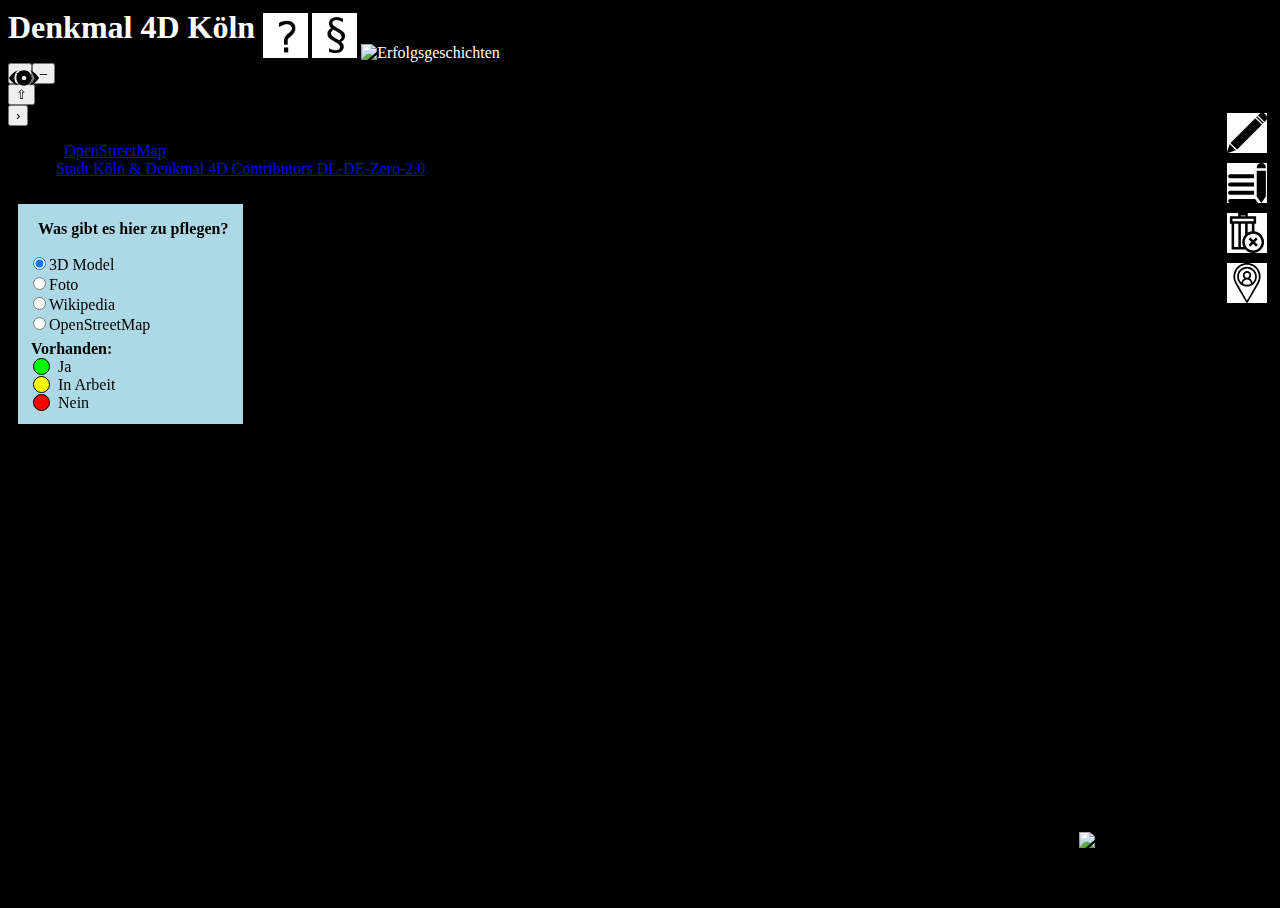
==== index.html @ 61747772 "popup on top for mobile" ====
<!DOCTYPE html>
<!--
   https://www.codefor.de/koeln/
   contact@opendemdata.info
   based on Openlayers: https://openlayers.org/
   License: BSD 2-Clause License
   https://tldrlegal.com/license/bsd-2-clause-license-(freebsd)
   -->
<html lang="de">

<head>
  <meta charset="utf-8">
  <meta name="viewport" content="width=device-width, initial-scale=1.0" />
  <meta name="description" content="Denkmalpflege 3D Köln">
  <meta name="keywords" content="3D, Satdtmodell, Denkmäler, Köln, Open Data, OpenLayers">
  <meta name="author" content="contact@opendemdata.info">
  <meta name="viewport" content="width=device-width, initial-scale=1.0">
  <meta http-equiv="Cache-Control" content="no-cache, no-store, must-revalidate">
  <meta http-equiv="Pragma" content="no-cache">
  <meta http-equiv="Expires" content="0">
  <!-- No Google yet-->
  <!-- <meta name="robots" content="noindex" /> -->
  <title>Denkmal 4D Köln</title>
  <style>
    html,
    body {
      height: 100%;
      overflow: hidden
    }

    .map {
      width: 100%;
      height: calc(100% - 65px);
      top: 65px !important;
    }

    .ol-viewport {
      overflow: unset !important;
    }

    .marginleft {
      margin-left: 10px;
    }



    .loader {
      position: absolute;
      bottom: 50px;
      right: 50px;
      display: none;
    }

    #editNonModal {
      position: absolute;
      top: 63px;
      left: 0px;
      left: 8px;
      width: 300px;
      height: 50px;
      background: white;
      display: none;
      padding: 5px;
    }

    #deleteNonModal {
      position: absolute;
      top: 63px;
      left: 0px;
      left: 8px;
      width: 300px;
      height: 50px;
      background: white;
      display: none;
      padding: 5px;
    }

    #createNonModal {
      position: absolute;
      top: 63px;
      left: 0px;
      left: 8px;
      width: 300px;
      height: 180px;
      background: white;
      display: none;
      padding: 5px;
    }

    .head {
      height: 55px;
      color: white;
    }

    body {
      background-color: black;
    }

    .ol-zoom {
      top: 250px !important;
      right: 3px !important;
      left: auto !important;
    }

    .noiseselect {
      position: absolute;
      top: 10px;
      width: 250px;
      height: 200px;
      left: 10px;
      background-color: lightblue !important;
    }

    .objSpanNode {
      left: 10px;
      position: absolute;
      top: 180px;
    }

    .objSpanNode2 {
      left: 210px;
      position: absolute;
      top: 180px;
    }

    .switchDiv {
      background: url("data:image/svg+xml,%3c?xml%20version='1.0'%20encoding='iso-8859-1'?%3e%3c!--%20Generator:%20Adobe%20Illustrator%2019.0.0,%20SVG%20Export%20Plug-In%20.%20SVG%20Version:%206.00%20Build%200)%20--%3e%3csvg%20version='1.1'%20id='Layer_1'%20xmlns='http://www.w3.org/2000/svg'%20xmlns:xlink='http://www.w3.org/1999/xlink'%20x='0px'%20y='0px'%20viewBox='0%200%20455%20455'%20style='enable-background:new%200%200%20455%20455;'%20xml:space='preserve'%3e%3cg%3e%3cpath%20d='M81.177,227.5c0-46.992,22.272-88.875,56.809-115.665C79.526,133.029,30.729,174.382,0,227.5%20c30.729,53.118,79.526,94.471,137.986,115.665C103.449,316.375,81.177,274.492,81.177,227.5z'/%3e%3cpath%20d='M227.5,111.177c-64.141,0-116.323,52.183-116.323,116.323S163.359,343.823,227.5,343.823S343.823,291.641,343.823,227.5%20S291.641,111.177,227.5,111.177z%20M227.5,262.5c-19.33,0-35-15.67-35-35s15.67-35,35-35s35,15.67,35,35S246.83,262.5,227.5,262.5z'%20/%3e%3cpath%20d='M317.014,111.835c34.537,26.79,56.809,68.673,56.809,115.665s-22.272,88.875-56.809,115.665%20C375.474,321.971,424.271,280.618,455,227.5C424.271,174.382,375.474,133.029,317.014,111.835z'/%3e%3c/g%3e%3cg%3e%3c/g%3e%3cg%3e%3c/g%3e%3cg%3e%3c/g%3e%3cg%3e%3c/g%3e%3cg%3e%3c/g%3e%3cg%3e%3c/g%3e%3cg%3e%3c/g%3e%3cg%3e%3c/g%3e%3cg%3e%3c/g%3e%3cg%3e%3c/g%3e%3cg%3e%3c/g%3e%3cg%3e%3c/g%3e%3cg%3e%3c/g%3e%3cg%3e%3c/g%3e%3cg%3e%3c/g%3e%3c/svg%3e");
      z-index: 9999;
    }

    .switchDivHide {
      background: url("data:image/svg+xml,%3c?xml%20version='1.0'%20encoding='iso-8859-1'?%3e%3c!--%20Generator:%20Adobe%20Illustrator%2019.1.0,%20SVG%20Export%20Plug-In%20.%20SVG%20Version:%206.00%20Build%200)%20--%3e%3csvg%20version='1.1'%20id='Capa_1'%20xmlns='http://www.w3.org/2000/svg'%20xmlns:xlink='http://www.w3.org/1999/xlink'%20x='0px'%20y='0px'%20viewBox='0%200%20476.208%20476.208'%20style='enable-background:new%200%200%20476.208%20476.208;'%20xml:space='preserve'%3e%3cg%3e%3cpath%20d='M0,21.213L21.213,0l454.995,454.995l-21.213,21.213L0,21.213z'/%3e%3cpath%20d='M354.431,238.104c0-64.141-52.183-116.323-116.323-116.323c-15.573,0-30.437,3.084-44.024,8.66l151.687,151.687%20C351.347,268.541,354.431,253.677,354.431,238.104z'/%3e%3cpath%20d='M384.431,238.104c0,23.978-5.798,46.627-16.065,66.619l18.518,18.518c32.142-22.136,59.114-51.239,78.724-85.137%20c-30.729-53.118-79.526-94.471-137.986-115.665C362.158,149.229,384.431,191.112,384.431,238.104z'/%3e%3cpath%20d='M121.784,238.104c0,64.141,52.183,116.323,116.323,116.323c15.573,0,30.437-3.084,44.024-8.66L130.444,194.081%20C124.868,207.668,121.784,222.532,121.784,238.104z'/%3e%3cpath%20d='M91.784,238.104c0-23.978,5.798-46.627,16.065-66.619l-18.518-18.518c-32.142,22.136-59.114,51.239-78.724,85.137%20c30.729,53.118,79.526,94.471,137.986,115.665C114.056,326.979,91.784,285.097,91.784,238.104z'/%3e%3c/g%3e%3cg%3e%3c/g%3e%3cg%3e%3c/g%3e%3cg%3e%3c/g%3e%3cg%3e%3c/g%3e%3cg%3e%3c/g%3e%3cg%3e%3c/g%3e%3cg%3e%3c/g%3e%3cg%3e%3c/g%3e%3cg%3e%3c/g%3e%3cg%3e%3c/g%3e%3cg%3e%3c/g%3e%3cg%3e%3c/g%3e%3cg%3e%3c/g%3e%3cg%3e%3c/g%3e%3cg%3e%3c/g%3e%3c/svg%3e");
      z-index: 9999;
    }

    .LayerSwitchDiv {
      background: url("assets/dop-DUYcEANn.png");
    }

    .LayerSwitchDivK {
      background: url("assets/karte-CX4px2aL.png");
      border: solid 1px white;
    }

    .CreateDiv {
      background: url("data:image/svg+xml,%3c?xml%20version='1.0'%20encoding='iso-8859-1'?%3e%3c!--%20Generator:%20Adobe%20Illustrator%2019.0.0,%20SVG%20Export%20Plug-In%20.%20SVG%20Version:%206.00%20Build%200)%20--%3e%3csvg%20version='1.1'%20id='Capa_1'%20xmlns='http://www.w3.org/2000/svg'%20xmlns:xlink='http://www.w3.org/1999/xlink'%20x='0px'%20y='0px'%20viewBox='0%200%2059.985%2059.985'%20style='enable-background:new%200%200%2059.985%2059.985;'%20xml:space='preserve'%3e%3cg%3e%3cpath%20d='M5.243,44.844L42.378,7.708l9.899,9.899L15.141,54.742L5.243,44.844z'/%3e%3cpath%20d='M56.521,13.364l1.414-1.414c1.322-1.322,2.05-3.079,2.05-4.949s-0.728-3.627-2.05-4.949S54.855,0,52.985,0%20s-3.627,0.729-4.95,2.051l-1.414,1.414L56.521,13.364z'/%3e%3cpath%20d='M4.099,46.527L0.051,58.669c-0.12,0.359-0.026,0.756,0.242,1.023c0.19,0.19,0.446,0.293,0.707,0.293%20c0.106,0,0.212-0.017,0.316-0.052l12.141-4.047L4.099,46.527z'/%3e%3cpath%20d='M43.793,6.294l1.415-1.415l9.899,9.899l-1.415,1.415L43.793,6.294z'/%3e%3c/g%3e%3cg%3e%3c/g%3e%3cg%3e%3c/g%3e%3cg%3e%3c/g%3e%3cg%3e%3c/g%3e%3cg%3e%3c/g%3e%3cg%3e%3c/g%3e%3cg%3e%3c/g%3e%3cg%3e%3c/g%3e%3cg%3e%3c/g%3e%3cg%3e%3c/g%3e%3cg%3e%3c/g%3e%3cg%3e%3c/g%3e%3cg%3e%3c/g%3e%3cg%3e%3c/g%3e%3cg%3e%3c/g%3e%3c/svg%3e");
      background-color: white;
    }

    .EditDiv {
      background: url("data:image/svg+xml,%3c?xml%20version='1.0'%20encoding='iso-8859-1'?%3e%3c!--%20Generator:%20Adobe%20Illustrator%2019.0.0,%20SVG%20Export%20Plug-In%20.%20SVG%20Version:%206.00%20Build%200)%20--%3e%3csvg%20version='1.1'%20id='Capa_1'%20xmlns='http://www.w3.org/2000/svg'%20xmlns:xlink='http://www.w3.org/1999/xlink'%20x='0px'%20y='0px'%20viewBox='0%200%20489.9%20489.9'%20style='enable-background:new%200%200%20489.9%20489.9;'%20xml:space='preserve'%3e%3cg%3e%3cg%3e%3cg%3e%3cpath%20d='M475.65,63.5v-7.7c0-30.8-25-55.8-55.8-55.8s-55.8,25-55.8,55.8v7.7H475.65z'/%3e%3c/g%3e%3cg%3e%3cpath%20d='M345.55,439.5H39.25c-13.9,0-25.2,11.3-25.2,25.2l0,0c0,13.9,11.3,25.2,25.2,25.2h340.9L345.55,439.5z'/%3e%3c/g%3e%3cg%3e%3cg%3e%3cpath%20d='M331.45,137.3H39.25c-13.9,0-25.2,11.3-25.2,25.2l0,0c0,13.9,11.3,25.2,25.2,25.2h292.2V137.3z'/%3e%3c/g%3e%3cg%3e%3cpath%20d='M331.45,238H39.25c-13.9,0-25.2,11.3-25.2,25.2l0,0c0,13.9,11.3,25.2,25.2,25.2h292.2V238z'/%3e%3c/g%3e%3cg%3e%3cpath%20d='M331.45,338.7H39.25c-13.9,0-25.2,11.3-25.2,25.2l0,0c0,13.9,11.3,25.2,25.2,25.2h292.2V338.7z'/%3e%3c/g%3e%3c/g%3e%3cg%3e%3cpath%20d='M364.15,96.2v312.9l50.8,73.4c2.4,3.5,7.6,3.5,10.1,0l50.8-73.4V96.2H364.15z'/%3e%3c/g%3e%3c/g%3e%3c/g%3e%3cg%3e%3c/g%3e%3cg%3e%3c/g%3e%3cg%3e%3c/g%3e%3cg%3e%3c/g%3e%3cg%3e%3c/g%3e%3cg%3e%3c/g%3e%3cg%3e%3c/g%3e%3cg%3e%3c/g%3e%3cg%3e%3c/g%3e%3cg%3e%3c/g%3e%3cg%3e%3c/g%3e%3cg%3e%3c/g%3e%3cg%3e%3c/g%3e%3cg%3e%3c/g%3e%3cg%3e%3c/g%3e%3c/svg%3e");
      background-color: white;
    }

    .DeleteDiv {
      background: url("data:image/svg+xml,%3c?xml%20version='1.0'%20encoding='iso-8859-1'?%3e%3c!--%20Generator:%20Adobe%20Illustrator%2019.0.0,%20SVG%20Export%20Plug-In%20.%20SVG%20Version:%206.00%20Build%200)%20--%3e%3csvg%20version='1.1'%20id='Layer_1'%20xmlns='http://www.w3.org/2000/svg'%20xmlns:xlink='http://www.w3.org/1999/xlink'%20x='0px'%20y='0px'%20viewBox='0%200%20473%20473'%20style='enable-background:new%200%200%20473%20473;'%20xml:space='preserve'%3e%3cg%3e%3cpath%20d='M324.285,215.015V128h20V38h-98.384V0H132.669v38H34.285v90h20v305h161.523c23.578,24.635,56.766,40,93.477,40%20c71.368,0,129.43-58.062,129.43-129.43C438.715,277.276,388.612,222.474,324.285,215.015z%20M294.285,215.015%20c-18.052,2.093-34.982,7.911-50,16.669V128h50V215.015z%20M162.669,30h53.232v8h-53.232V30z%20M64.285,68h250v30h-250V68z%20M84.285,128%20h50v275h-50V128z%20M164.285,403V128h50v127.768c-21.356,23.089-34.429,53.946-34.429,87.802c0,21.411,5.231,41.622,14.475,59.43%20H164.285z%20M309.285,443c-54.826,0-99.429-44.604-99.429-99.43s44.604-99.429,99.429-99.429s99.43,44.604,99.43,99.429%20S364.111,443,309.285,443z'/%3e%3cpolygon%20points='342.248,289.395%20309.285,322.358%20276.323,289.395%20255.11,310.608%20288.073,343.571%20255.11,376.533%20276.323,397.746%20309.285,364.783%20342.248,397.746%20363.461,376.533%20330.498,343.571%20363.461,310.608%20'/%3e%3c/g%3e%3cg%3e%3c/g%3e%3cg%3e%3c/g%3e%3cg%3e%3c/g%3e%3cg%3e%3c/g%3e%3cg%3e%3c/g%3e%3cg%3e%3c/g%3e%3cg%3e%3c/g%3e%3cg%3e%3c/g%3e%3cg%3e%3c/g%3e%3cg%3e%3c/g%3e%3cg%3e%3c/g%3e%3cg%3e%3c/g%3e%3cg%3e%3c/g%3e%3cg%3e%3c/g%3e%3cg%3e%3c/g%3e%3c/svg%3e");
      background-color: white;
    }

    .LocationDiv {
      background: url("data:image/svg+xml,%3c?xml%20version='1.0'%20encoding='iso-8859-1'?%3e%3c!--%20Generator:%20Adobe%20Illustrator%2018.0.0,%20SVG%20Export%20Plug-In%20.%20SVG%20Version:%206.00%20Build%200)%20--%3e%3c!DOCTYPE%20svg%20PUBLIC%20'-//W3C//DTD%20SVG%201.1//EN'%20'http://www.w3.org/Graphics/SVG/1.1/DTD/svg11.dtd'%3e%3csvg%20version='1.1'%20id='Capa_1'%20xmlns='http://www.w3.org/2000/svg'%20xmlns:xlink='http://www.w3.org/1999/xlink'%20x='0px'%20y='0px'%20viewBox='0%200%20436.432%20436.432'%20style='enable-background:new%200%200%20436.432%20436.432;'%20xml:space='preserve'%3e%3cg%3e%3cpath%20d='M346.946,74.322C320.077,27.784,271.954,0,218.216,0c-53.737,0-101.86,27.784-128.729,74.322%20c-26.869,46.538-26.869,102.106,0,148.644l120.502,208.716c1.697,2.939,4.833,4.75,8.227,4.75s6.53-1.811,8.227-4.75%20l120.502-208.716C373.815,176.428,373.815,120.86,346.946,74.322z%20M330.491,213.466L218.216,407.932L105.941,213.466%20c-23.434-40.59-23.434-89.055,0-129.644C129.376,43.232,171.348,19,218.216,19s88.841,24.232,112.275,64.822%20C353.926,124.411,353.925,172.876,330.491,213.466z'/%3e%3cpath%20d='M218.216,41.193c-59.363,0-107.659,48.296-107.659,107.659c0,59.364,48.296,107.66,107.659,107.66%20c59.364,0,107.66-48.296,107.66-107.66C325.876,89.488,277.58,41.193,218.216,41.193z%20M176.769,227.206v-6.352%20c0-22.855,18.594-41.45,41.45-41.45s41.45,18.594,41.45,41.45v6.35c-12.378,6.575-26.486,10.308-41.452,10.308%20C203.252,237.511,189.145,233.78,176.769,227.206z%20M218.216,107.558c14.568,0,26.421,11.853,26.421,26.421%20S232.785,160.4,218.216,160.4c-14.569,0-26.421-11.853-26.421-26.421S203.648,107.558,218.216,107.558z%20M278.27,214.012%20c-2.222-19.625-13.875-36.422-30.307-45.752c9.592-8.334,15.674-20.607,15.674-34.281c0-25.045-20.375-45.421-45.421-45.421%20s-45.421,20.376-45.421,45.421c0,13.675,6.083,25.949,15.676,34.283c-16.432,9.331-28.085,26.129-30.305,45.754%20c-17.579-16.212-28.609-39.422-28.609-65.164c0-48.887,39.772-88.659,88.659-88.659c48.887,0,88.66,39.772,88.66,88.659%20C306.876,174.592,295.846,197.801,278.27,214.012z'/%3e%3c/g%3e%3cg%3e%3c/g%3e%3cg%3e%3c/g%3e%3cg%3e%3c/g%3e%3cg%3e%3c/g%3e%3cg%3e%3c/g%3e%3cg%3e%3c/g%3e%3cg%3e%3c/g%3e%3cg%3e%3c/g%3e%3cg%3e%3c/g%3e%3cg%3e%3c/g%3e%3cg%3e%3c/g%3e%3cg%3e%3c/g%3e%3cg%3e%3c/g%3e%3cg%3e%3c/g%3e%3cg%3e%3c/g%3e%3c/svg%3e");
      background-color: white;
    }

    .ol-popup {
      position: absolute;
      background-color: white;
      -webkit-filter: drop-shadow(0 1px 4px rgba(0, 0, 0, 0.2));
      filter: drop-shadow(0 1px 4px rgba(0, 0, 0, 0.2));
      padding: 15px;
      border-radius: 10px;
      border: 1px solid #cccccc;
      bottom: 12px;
      left: -50px;
      min-width: 280px;
      z-index: 99999;
    }

    .ol-popup:after,
    .ol-popup:before {
      top: 100%;
      border: solid transparent;
      content: " ";
      height: 0;
      width: 0;
      position: absolute;
      pointer-events: none;
    }

    .ol-popup:after {
      border-top-color: white;
      border-width: 10px;
      left: 48px;
      margin-left: -10px;
    }

    .ol-popup:before {
      border-top-color: #cccccc;
      border-width: 11px;
      left: 48px;
      margin-left: -11px;
    }

    .ol-popup-closer {
      text-decoration: none;
      position: absolute;
      top: 2px;
      right: 8px;
    }

    .ol-popup-closer:after {
      content: "✖";
    }

    .ol-overlay-container.ol-selectable {
      z-index: 9999
    }

    table,
    th,
    td {
      border: 1px solid black;
      border-collapse: collapse;
    }

    .popupMain {
      height: 100px;
      overflow-y: scroll;
    }

    .languageIcon {
      position: relative;
      top: 5px;
    }

    .languageIconGiessen {
      position: relative;
      background-color: white;
    }

    .title {
      float: left;
      top: -20px;
      position: relative;
    }

    .head {
      color: white;
    }

    .modal3.open {
      display: grid;
      grid-template-rows: 100px auto 100px;
    }

    .modal3_content {
      overflow-y: auto;
    }

    .bigradio {
      min-height: 20px;
      min-width: 20px;
    }

    .modal_header {
      height: 40px;
    }

    .modal_header_fi {
      height: 0px;
    }

    .modal_footer {
      position: absolute;
      bottom: 70px;
      right: 100px;
    }

    .closeInfo {
      right: 50px;
      top: 15px;
      position: absolute;
    }

    .modal_content {
      margin-right: 30px;
      overflow: auto;
      height: calc(100% - 140px);
    }

    /* Extra small devices (phones, 600px and down) */
    @media only screen and (max-width: 600px) {
      .modal3 {
        padding: 20px;
        display: none;
        height: 100%;
        left: 0;
        position: fixed;
        top: 0;
        width: 100%;
        background-color: black;
        color: white;
        z-index: 9999;
      }
    }

    /* Small devices (portrait tablets and large phones, 600px and up) */
    @media only screen and (min-width: 600px) {
      .modal3 {
        padding: 20px;
        display: none;
        position: fixed;
        top: 100px;
        left: 50px;
        right: 50px;
        bottom: 150px;
        background-color: black;
        color: white;
        z-index: 9999;
      }
    }

    a:link {
      color: blue;
    }

    a:visited {
      color: blue;
    }

    a:hover {
      color: lightblue;
    }

    a:active {
      color: blue;
    }

    a.blackdiv:link {
      color: lightblue;
    }

    a.blackdiv:visited {
      color: lightblue;
    }

    a.blackdiv:hover {
      color: lightcyan;
    }

    .kreis_red {
      width: 15px;
      height: 15px;
      border: 1px solid black;
      border-radius: 10px;
      background-color: Red;
      margin-left: 10px;
      float: left;
    }

    .kreis_green {
      width: 15px;
      height: 15px;
      border: 1px solid black;
      border-radius: 10px;
      background-color: rgb(0, 255, 0);
      margin-left: 10px;
      float: left;
    }

    .kreis_yellow {
      width: 15px;
      height: 15px;
      border: 1px solid black;
      border-radius: 10px;
      background-color: yellow;
      margin-left: 10px;
      float: left;

    }

    #legende {
      position: absolute;
      bottom: 10px;
      width: 150px;
      height: 80px;
      z-index: 9999;
      background-color: white;
      margin-left: 10px;
    }
  </style>

  <script type="application/ld+json">
  {
    "@context": "https://schema.org/",
    "@type": "Dataset",
    "name": "Daten der Denkmäler der Stadt Köln",
    "description": "Daten der Denkmäler der Stadt Köln aus der offiziellen Denkmalliste, angereichert und ergänzt von der Community.  Der besondere Fokus liegt auf der Verlinkung von exisitierenden 3D Modellen und der Erfassung geplanter Modelle.",
    "keywords": [
        "Denkmäler",
        "Denkmal",
        "3D Modelle"
    ],
    "creator": {
      "@type": "Organization",
      "name": "OK Lab Köln",
      "contactPoint": {
          "@type": "ContactPoint",
          "contactType": "technical support",
          "name": "OK Lab Köln",
          "email": "contact@opendemdata.info"
      }
  },
    "publisher": {
        "name": "OK Lab Köln",
        "@type": "Organization",
        "contactPoint": {
            "@type": "ContactPoint",
            "contactType": "technical support",
            "name": "OK Lab Köln",
            "email": "contact@opendemdata.info"
        }
    },
    "url": "https://codeforcologne.github.io/Denkmal-4D-Koeln/",
    "license": {
        "@type": "CreativeWork",
        "name": "Datenlizenz Deutschland - Zero - Version 2.0",
        "url": "https://www.govdata.de/dl-de/zero-2-0"
    },
    "spatialCoverage": {
        "@type": "Place",
        "geo": {
            "@type": "GeoShape",
            "box": "50.830449 6.772530 51.084962 7.162027"
        }
    },
    "includedInDataCatalog": {
        "@type": "DataCatalog",
        "url": "https://codeforcologne.github.io/Denkmal-4D-Koeln/"
    },
    "distribution": [
        {
            "@type": "DataDownload",
            "name": "Daten der Denkmäler der Stadt Köln",
            "encodingFormat": "application/zip",
            "contentUrl": "https://opendem.info/downloads/denkmaeler.zip"
        }
    ]
}
</script>
  <script type="module" crossorigin src="assets/index-Cn4pc5Hb.js"></script>
  <link rel="stylesheet" crossorigin href="assets/index-8qqDi7_8.css">
</head>


<body>

  <div id="head" class="head">
    <h1 id="titleApp" class="title"> Denkmal 4D Köln&nbsp; </h1>
    <img class="languageIcon" id="helpIcon" src="[data-uri]" title="Über, Hilfe und Daten"
      alt="Über, Hilfe und Daten" height="45" width="45">
    <img class="languageIcon" id="legalIcon" src="[data-uri]" title="Rechtliches" alt="Rechtliches" height="45"
      width="45">
    <img class="languageIcon" id="storyIcon" src="assets/story-DlHi-A9Y.png" title="Erfolgsgeschichten" alt="Erfolgsgeschichten"
      height="45" width="45">
  </div>

  <div id="map" class="map"></div>
  <div id="popup" class="ol-popup">
    <a href="#" id="popup-closer" class="ol-popup-closer"></a>
    <div id="popup-content"></div>
  </div>
  <div id="help" class="modal3">
    <div id="helpHeader" class="modal_header">
      <div id="helpText" class="modal_headerText">Über, Hilfe und Daten</div>
      <img id="closeHelp" class="closeInfo" src="[data-uri]" alt="close" width="30" height="30">
    </div>
    <div id="selectHelp" class="modal_content">
      <nav>
        <a class="blackdiv" href="#hilfe_anker">Hilfe</a><br />
        <a class="blackdiv" href="#hilfe_model">Anleitung 3D Modelle erstellen</a><br />
        <a class="blackdiv" href="#hilfe_wikimedia">Anleitung Fotos in Wikimedia einpflegen</a><br />
        <a class="blackdiv" href="#hilfe_wikipedia">Anleitung Wikipedia Artikel schreiben</a><br />
        <a class="blackdiv" href="#hilfe_osm">Anleitung Daten in OSM einpflegen</a><br />
        <a class="blackdiv" href="#oklab">Über CodeforCologne [OK-Lab Köln]</a><br />
        <a class="blackdiv" href="#kontakt">Kontakt</a><br />
        <a class="blackdiv" href="#data_download">Daten Downkload</a><br />
      </nav>
      <h4>Mit dieser Web-Anwendung könnt Ihr Metadaten über die Denkmäler der Stadt Köln pflegen.
        Der besondere Fokus liegt auf der Verlinkung von existierenden 3D-Modellen und der Erfassung geplanter Modelle.
        Ziel ist eine möglichst vollständige Erfassung aller Denkmäler als 3D-Modelle. Diese sollen dann zukünftig in
        der Web-3D Anwendung erkundet werden können.
      </h4>
      <p>Die zugrunde liegende <a class="blackdiv" target="_blank"
          href="https://www.offenedaten-koeln.de/dataset/denkmalliste-stadt-koeln"> Denkmalliste der Stadt Köln </a> ist
        ein freier
        Datensatz (<a class="blackdiv" target="_blank" href="https://www.govdata.de/dl-de/zero-2-0">
          Datenlizenz Deutschland - Zero - Version 2.0</a>) der Stadt (letzte Aktualisierung 26.07.2022).<br />
        Doch nicht alle Zeugnisse der Geschichte stehen unter Denkmalschutz. Der als Zeugnis der Kalker
        Industriegeschichte aufgestellte Turboverdichter aus der Sodaproduktion der vormaligen Chemischen Fabrik Kalk
        gehört z.B. dazu (Ecke Kalker Hauspstraße/Kaplellenstraße).
        Deswegen habt Ihr hier die Möglichkeit neue Denkmäler anzulegen, Denkmäler zu editieren und Denkmäler zu
        löschen.
      </p>
      <p>Deine Arbeiten stehen dann wieder allen unter freien Lizenzen zur Verfügung.</p>

      <p>Die Anwendung ist nicht für kleine Mobilgeräte optimiert. In diesem Falle bitte einen Desktop Browser benutzen.
      </p>

      <h2 id="hilfe_anker">Hilfe</h2>
      <h4>Auswahl der zu pflegenden Kategorien</h4>
      <p>In der linken oberen Ecke der Kartenanwendung können die Kategorien ausgewählt werden, die es hier zu pflegen
        gibt.</p>
      <img src="assets/nav-CnFizlh8.png" alt="Auswahl der zu pflegenden Kategorien">
      <p>Der Stand der Bearbeitung ist der Legende zu entnehmen.</p>

      <h4>Objektinformationen abfragen</h4>
      <p>Durch das Anklicken oder Antippen eines Denkmales öffnet sich die Detailinformationen:</p>
      <img src="assets/featureinfo-BQM3ybo-.png" alt="FeatureInfo">
      <p>Wenn noch kein 3D Model eingepflegt wurde, hast Du hier die Möglichkeit über den Button "Klar, da kümmere ich
        mich drum!" das Denkmal als "in Arbeit" zu markieren. Dann wissen andere, dass für dieses Denkmal zukünftig ein
        3D Modell erstellt wird. </p>
      <img src="[data-uri]" alt="FeatureInfo in Arbeit nehmen">

      <h4>Hintergrundkarte wechseln</h4>
      <p>In der oberen rechten Ecke der Karte befindet sich ein Icon um zwischen der <a class="blackdiv" target="_blank"
          href="https://www.openstreetmap.de/">OpenStreetMap</a> Karte und dem Luftbilddienst von <a class="blackdiv"
          target="_blank"
          href="https://www.bezreg-koeln.nrw.de/brk_internet/geobasis/webdienste/geodatendienste/">Geobasis NRW</a> zu
        wechseln.
        Die Luftbilder besitzen eine Auflösung von 10 cm und sind recht aktuell (der Aufnahmezyklus wurde ab 2020 auf 2
        Jahre verkürzt).
      </p>
      <img src="assets/layerswitcher-fTrBrw2t.png" alt="Karte/Luftbild umschalten">
      <h4>Denkmal anlegen</h4>
      <p>
        Mittels des Icons lassen sich neue Denkmäler anlegen:
      </p>
      <img src="[data-uri]" alt="Denkmal anlegen" height="45" width="45">
      <p>Es öffnet sich am linken oberen Rand der Karte ein Fenster.</p>
      <img src="assets/create_denkmal_coord-B2p7-aCo.png" alt="Denkmal anlegen Koordinaten">
      <p>Nachdem der Standort des neuen Denkmals durch einen Klick in die Karte definiert wurde, können über den Button
        "weiter" dessen Attribute eingegeben werden.<br />
      </p>
      <p> Alle Angaben sind optional, nur die Lizenzbedingung muss akzeptiert werden.</p>

      <h4>Denkmal editieren</h4>
      <p>Mittels des Icons lassen sich Denkmäler editieren:</p>
      <img src="[data-uri]" alt="Denkmal editieren">
      <p>Es öffnet sich am linken oberen Rand der Karte ein Fenster.</p>
      <img src="[data-uri]" alt="Denkmal Editieren Selektion">
      <p>Nachdem Ihr auf ein Denkmal in der Karte geklickt habt, könnt Ihr dessen Attribute editieren.</p>

      <h4>Denkmal löschen</h4>
      <p> Mittels des Icons lassen sich Denkmäler löschen:</p>
      <img src="[data-uri]" alt="Denkmal löschen">
      <p>Die Daten der gelöschten Denkmäler werden in einer separaten Tabelle gespeichert und sind nicht verloren.</p>

      <h4>Auf meinen aktuellen Standort zoomen</h4>
      <p>Mittels des Icons könnt Ihr auf Euren aktuellen Standort zoomen:</p>
      <img src="[data-uri]" alt="Auf den aktuellen Standort zoomen.">
      <p>Oft ist es im Feld gar nicht so einfach, den Überblick zu behalten. Hiermit könnt Ihr auf Euren aktuellen
        Standort zoomen, sofern Ihr vorher der Anwendung dies erlaubt habt.
        Das GPS hat allerdings so seine Einschränkungen, besonders in Häuserschluchten. Erwartet daher keine exakte
        Lokalisierung.
      </p>

      <h2 id="hilfe_model">Wie kann ich 3D Modelle erstellen?</h2>
      <h3>1. Meshroom:</h3>
      <ul>
        <li>Meshroom ist eine Open-Source-Software zur 3D-Rekonstruktion aus Fotos.</li>
        <li>Sie verwendet Fotogrammetrie, um aus einer Reihe von 2D-Bildern ein 3D-Modell zu erstellen.</li>
        <li><strong>Einfach zu bedienen</strong>: Die Benutzeroberfläche ist intuitiv und leicht verständlich.</li>
      </ul>
      <p><strong><i>Wie funktioniert Meshroom?</i></strong></p>
      <ol>
        <li><strong>Fotos aufnehmen</strong>: Machen Sie Fotos von dem Objekt, das Sie in 3D rekonstruieren möchten.
          Achten Sie darauf,
          dass die Fotos aus verschiedenen Perspektiven aufgenommen werden und dass sich die Bilder überlappen.</li>
        <li><strong>Fotos in Meshroom importieren</strong>: Starten Sie Meshroom und importieren Sie die Fotos.</li>
        <li><strong>3D-Rekonstruktion starten</strong>: Meshroom berechnet automatisch die Position der Kamera und
          erstellt ein 3D-Modell
          aus den Fotos.</li>
        <li><strong>3D-Modell bearbeiten</strong>: Das 3D-Modell kann in Meshroom weiter bearbeitet werden, z. B. können
          Sie die
          Textur
          hinzufügen oder das Modell in ein anderes Format exportieren.</li>
      </ol>
      <p><strong>Installation</strong>: <a class="blackdiv" target="_blank"
          href="https://alicevision.org/#meshroom">https://alicevision.org/#meshroom</a><br />
        <strong>Video-Tutorial</strong>: <a class="blackdiv" target="_blank"
          href="https://www.youtube.com/watch?v=eiEaHLNJJ94">https://www.youtube.com/watch?v=eiEaHLNJJ94</a>
      </p>
      <h3>2. MeshLab:</h3>
      <ul>
        <li>MeshLab ist eine Open-Source-Software zur Verarbeitung und Bearbeitung von 3D-Dreiecksnetzen.</li>
        <li>Es bietet eine Reihe von Werkzeugen zum Bearbeiten, Bereinigen, Reparieren, Inspizieren, Rendern,
          Texturieren und Konvertieren von Netzen.</li>
      </ul>
      <p><strong><i>Wie funktioniert Meshlab?</i></strong></p>
      <ul>
        <li><strong>Laden und Anzeigen von 3D-Modellen in verschiedenen Formaten</strong></li>
        <li><strong>Reinigen und Reparieren von 3D-Modellen</strong>: Rauschen entfernen, Löcher füllen, Dezimierung,
          Normalen berechnen</li>
        <li><strong>Bearbeiten von 3D-Modellen</strong>: Skalieren, Drehen, Verschieben, Verformen, Punkte
          hinzufügen/entfernen,
          Polygonnetze erstellen</li>
        <li><strong>Visualisierung von 3D-Modellen</strong>: Farbe und Textur ändern, Drahtgitter und Punkte anzeigen,
          Schnittansichten erstellen, 2D-Ansichten erstellen</li>
        <li><strong> Konvertierung von 3D-Modellen zwischen verschiedenen Dateiformaten</strong></li>
      </ul>
      <p><strong>Installation</strong>: <a class="blackdiv" target="_blank"
          href="https://www.meshlab.net/#download">https://www.meshlab.net/#download</a><br />
        <strong>Video-Tutorial</strong>: <a class="blackdiv" target="_blank"
          href="https://www.youtube.com/user/mrpmeshlabtutorials">https://www.youtube.com/user/mrpmeshlabtutorials</a>
      </p>
      <p>Alternative Photogrammetrie-Software:
      <ul>
        <li>Reality Capture</li>
        <li>Colab</li>
        <li>Reality Capture (https://www.capturingreality.com/)</li>
        <li>Colmap (https://colmap.github.io/)</li>
        <li>Luma AI</li>
        <li>Polycam</li>
      </ul>
      </p>
      <p>Mobile Photogrammetrie-Apps:
      <ul>
        <li>Capture Reality</li>
        <li>Widar</li>
        <li>Luma AI</li>
        <li>Polycam</li>
      </ul>
      </p>
      <h2 id="hilfe_wikimedia">Anleitung Fotos in Wikimedia einpflegen</h2>
      <p><a class="blackdiv" target="_blank" href="https://de.wikipedia.org/wiki/Hilfe:Bildertutorial">Hier geht es zum
          Wikipedia Bildertutorial</a>
      </p>
      <h2 id="hilfe_wikipedia">Anleitung Wikipedia Artikel schreiben</h2>
      <p><a class="blackdiv" target="_blank" href="https://de.wikipedia.org/wiki/Hilfe:Neuen_Artikel_anlegen">Hier geht
          es zur Wikipedia Hilfe:
          Neuen Artikel anlegen</a>
      <p>Nach den <a class="blackdiv" target="_blank"
          href="https://de.wikipedia.org/wiki/Wikipedia:Relevanzkriterien#Bauwerke,_Denkm%C3%A4ler_und_Naturdenkm%C3%A4ler">Wikipedia
          Relevanzkriterien für Denkmäler</a>,
        sind Kulturdenkmäler relevant, die in der offiziellen Denkmalliste stehen.</p>
      </p>
      <h2 id="hilfe_osm">Anleitung Daten in OSM einpflegen</h2>
      <p>Um Daten in OpenStreetMap pflegen zu können, muss zunächst ein Account erstellt werden:
        <a class="blackdiv" target="_blank" href="https://www.openstreetmap.org/user/new">zur Registrierung</a>
      </p>
      <p>Über den "Bearbeiten" Button in der linken oberen Ecke von <a class="blackdiv" target="_blank"
          href="https://www.openstreetmap.org">www.openstreetmap.org</a> geht es dann los.</p>
      <p>Falls das Objekt noch nicht verfügbar sein sollte, kannst Du über das Menü oben z.B. einen neuen Punkt für
        ein
        Denkmal anlegen:</p>
      <img src="assets/osm_point-9yv9KjyM.png" alt="OSM Punk anlegen">
      <p>Rechts kannst Du eine andere Hintergrundkarte auswählen. Die Luftbilder des Landes NRW sind recht aktuell
        (2-Jahres-Zyklus) und besitzen
        mit 10 cm eine hervorragende Auflösung. Dies hilft sehr, die richtige Lokalisierung für den Punkt zu finden.
        Die Bezeichnung vDOP oben im Bild steht für vorläufige Digitale Orthofotos. Diese werden nur temporär
        dargestellt,
        bis die qualitätsgesicherte Version abgeschlossen ist. Deswegen sind diese auch nicht überall verfügbar.
        In diesem Fall auf "NRW Orthofoto" umschalten.</p>
      <p>Durch einen Klick in die Karte kann der Punkt dann gesetzt werden.</p>
      <p>Auf der linken Seite öffnet sich ein Kontextmenü, dort nach Denkmal suchen und auswählen:</p>
      <img src="assets/osm_tag-BjgiwRZ6.png" alt="OSM Tag">
      <p>Es können dann noch mehrere Merkmale vergeben werden:</p>
      <img src="assets/osm_tagging-Cy8CvYCD.png" alt="OSM Merkmale">
      <p>Uns interessiert hier hauptsächlich der Link zum 3D Modell. Dafür wird zwar <i>building:model = URL</i>
        <a class="blackdiv" target="_blank" href="https://wiki.openstreetmap.org/wiki/3D_development/Tagging">hier</a>
        vorgeschlagen, doch wird dies kaum verwendet.
      </p>
      <p> Es existiert aber ein eigenes OSM Repository für 3D Modelle: <a class="blackdiv" target="_blank"
          href="https://3dmr.eu/">3dmr.eu</a></p>
      <p>Leider ist die Anzahl der Modelle noch recht übersichtlich, aber dies können wir ja ändern.</p>
      <p> Das entsprechende Merkmal lautet: <i>3dmr=id</i> (des Modells im Repository).</p>
      <p>Links zu Fotos in der <a class="blackdiv" target="_blank" href="https://www.wikimedia.de/">Wikimedia</a>,
        lassen sich via <i>wikimedia_commons = File:name.jpeg</i> einfach einbinden.</p>
      <p>Einen Wikipedia Artikel könnt Ihr via <i>wikipedia = de:Name der Seite</i> einbinden.</p>



      <h2 id="oklab">Über CodeforCologne [OK-Lab Köln]</h2>
      <p>CodeForCologne oder OK Lab Köln ist eine regionale Gruppe von Designern, Entwicklerinnen, Journalisten und
        Anderen, die sich regelmäßig treffen, um an nützlichen Anwendungen rund um offene Daten zu arbeiten. Unser
        Treffen findet alle zwei Wochen statt. Schaut einfach in unserer <a class="blackdiv" target="_blank"
          href="https://www.meetup.com/de-DE/codeforcologne/">Meetup Gruppe</a> vorbei!</p>
      <a class="blackdiv" target="_blank" href="https://codefor.de/koeln/"><img src="assets/oklab_koelle-9LTdKmyK.png"
          alt="CodeforCologne"></a>
      <h2 id="kontakt">Kontakt</h2>
      <p>Martin: contact (at) opendemdata.info</p>
      <h2 id="data_download">Daten Download</h2>
      <p>Die Daten werden täglich um 6:10 aufbereitet, und stehen als gezipptes Geojson zur Verfügung.</p>
      Lizenzbedingungen:
      <a class="blackdiv" target="_blank" href="https://www.govdata.de/dl-de/zero-2-0">Data licence Germany -
        Zero - Version 2.0 (dl-de/zero-2-0)</a>

      <h2><a class="blackdiv" target="_blank" href="https://opendem.info/downloads/denkmaeler.zip">zum Download</a>
      </h2>
      <div id="helpFooter" class="modal_footer">Denkmal 4D Köln</div>
    </div>
  </div>
  <div id="legal" class="modal3">
    <div id="legalHeader" class="modal_header">
      <div id="legalText" class="modal_headerText">Legal Notes</div>
      <img id="closeLegal" class="closeInfo" src="[data-uri]" alt="close" width="30" height="30">
    </div>
    <div id="selectLegal" class="modal_content">
      <h2 id="legal_headline">Rechtliche Hinweise</h2>
      <h3 id="impress">Impressum</h3>
      <p id="impress_text">Verantwortlich für diesen Webauftritt ist: <br />Martin Over,<br /> c/o OK Lab Köln,<br />
        Hackländerstraße 2,<br /> 50825 Köln,<br /> contact(at)OpenDEMData.info</p>
      <h3 id="disclaimer">Haftungsausschluss</h3>
      <h4 id="legal_disclaimer_content">Haftung für Inhalte</h4>
      <p id="legal_disclaimer_content_text">Die Inhalte unserer Seiten wurden mit größter Sorgfalt erstellt. Für die
        Richtigkeit, Vollständigkeit und Aktualität der Inhalte können wir jedoch keine Gewähr übernehmen. Als
        Diensteanbieter sind wir gemäß § 7 Abs.1 TMG für eigene Inhalte auf diesen Seiten nach den allgemeinen Gesetzen
        verantwortlich. Nach § 8 bis 10 TMG sind wir als Diensteanbieter jedoch nicht verpflichtet, übermittelte oder
        gespeicherte fremde Informationen zu überwachen oder nach Umständen zu forschen, die auf eine rechtswidrige
        Tätigkeit hinweisen. Verpflichtungen zur Entfernung oder Sperrung der Nutzung von Informationen nach den
        allgemeinen Gesetzen bleiben hiervon unberührt. Eine diesbezügliche Haftung ist jedoch erst ab dem Zeitpunkt der
        Kenntnis einer konkreten Rechtsverletzung möglich. Bei Bekanntwerden von entsprechenden Rechtsverletzungen
        werden wir diese Inhalte umgehend entfernen.</p>
      <h4 id="legal_disclaimer_content_links">Haftung für Links</h4>
      <p id="legal_disclaimer_content_links_text">Unser Angebot enthält Links zu externen Webseiten Dritter, auf deren
        Inhalte wir keinen Einfluss haben. Deshalb können wir für diese fremden Inhalte auch keine Gewähr übernehmen.
        Für die Inhalte der verlinkten Seiten ist stets der jeweilige Anbieter oder Betreiber der Seiten verantwortlich.
        Die verlinkten Seiten wurden zum Zeitpunkt der Verlinkung auf mögliche Rechtsverstöße überprüft. Rechtswidrige
        Inhalte waren zum Zeitpunkt der Verlinkung nicht erkennbar. Eine permanente inhaltliche Kontrolle der verlinkten
        Seiten ist jedoch ohne konkrete Anhaltspunkte</p>
      <h4 id="legal_author">Urheberrecht</h4>
      <p id="legal_author_text">Die durch die Seitenbetreiber erstellten Inhalte und Werke auf diesen Seiten unterliegen
        dem deutschen Urheberrecht. Sie sind mit einer Creative Commons Lizenz urheberrechtlich geschützt. Sofern nicht
        anders angegeben, stehen die Inhalte dieser Seite unter der Creative Commons Zero DE Lizenz. Soweit
        die Inhalte auf dieser Seite nicht vom Betreiber erstellt wurden, werden die Urheberrechte Dritter beachtet.
        Insbesondere werden Inhalte Dritter als solche gekennzeichnet. Sollten Sie trotzdem auf eine
        Urheberrechtsverletzung aufmerksam werden, bitten wir um einen entsprechenden Hinweis. Bei Bekanntwerden von
        Rechtsverletzungen werden wir derartige Inhalte umgehend entfernen.</p>
      <h3 id="data_privacy_statement">Datenschutzerklärung</h3>
      <h3>Hosting</h3>
      <p>
        Unser Hoster erhebt in sog. Logfiles folgende Daten, die Ihr
        Browser übermittelt:
      </p>
      <li>
        IP-Adresse, die Adresse der vorher besuchten Website
        (Referer Anfrage-Header)
      </li>
      <li>Datum und Uhrzeit der Anfrage</li>
      <li>Zeitzonendifferenz zur Greenwich Mean Time</li>
      <li>Inhalt der Anforderung</li>
      <li>HTTP-Statuscode</li>
      <li>übertragene Datenmenge</li>
      <li>Website, von der die Anforderung kommt</li>
      <li>Informationen zu Browser und Betriebssystem</li>
      <p>
        Das ist erforderlich, um unsere Website anzuzeigen und die
        Stabilität und Sicherheit zu gewährleisten. Dies entspricht
        unserem berechtigten Interesse im Sinne des Art. 6 Abs. 1 S.
        1 lit. f DSGVO.
      </p>
      <p>
        Es erfolgt kein Tracking und wir haben auf diese Daten
        keinen direkten Zugriff, sondern erhalten lediglich eine
        anonymisierte, statistische Zusammenfassung. Diese
        beinhaltet die Adresse der vorher besuchten Seite, die
        Häufigkeit der jeweils aufgerufenen Seiten und die Anzahl
        eindeutiger Besucher. Diese Daten führen wir nicht mit
        anderen Daten zusammen.
      </p>
      <p>
        Wir setzen für die Zurverfügungstellung unserer Website
        folgenden Hoster ein:
      </p>
      <p>
        GitHub Inc.<br />
        88 Colin P Kelly Jr St<br />
        San Francisco, CA 94107<br />
        United States
      </p>
      <p>
        Dieser ist Empfänger Ihrer personenbezogenen Daten. Dies
        entspricht unserem berechtigten Interesse im Sinne des Art.
        6 Abs. 1 S. 1 lit. f DSGVO, selbst keinen Server in unseren
        Räumlichkeiten vorhalten zu müssen. Serverstandort ist USA.
      </p>
      <p>
        Weitere Informationen zu Widerspruchs- und
        Beseitigungsmöglichkeiten gegenüber GitHub finden Sie unter:
      </p>
      <a class="blackdiv" target="_blank"
        href="https://docs.github.com/en/free-pro-team@latest/github/site-policy/github-privacy-statement#github-pages">https://docs.github.com/en/free-pro-team@latest/github/site-policy/github-privacy-statement#github-pages</a>

      <p>Sie haben das Recht der Verarbeitung zu widersprechen.</p>
      <p>
        Ob der Widerspruch erfolgreich ist, ist im Rahmen einer
        Interessenabwägung zu ermitteln.
      </p>
      <p>
        Die Daten werden gelöscht, sobald der Zweck der Verarbeitung
        entfällt.
      </p>
      <p>
        Die Verarbeitung der unter diesem Abschnitt angegebenen
        Daten ist weder gesetzlich noch vertraglich vorgeschrieben.
        Die Funktionsfähigkeit der Website ist ohne die Verarbeitung
        nicht gewährleistet.
      </p>
      <p>
        GitHub hat Compliance-Maßnahmen für internationale
        Datenübermittlungen umgesetzt. Diese gelten für alle
        weltweiten Aktivitäten, bei denen GitHub personenbezogene
        Daten von natürlichen Personen in der EU verarbeitet. Diese
        Maßnahmen basieren auf den EU-Standardvertragsklauseln
        (SCCs). Weitere Informationen finden Sie unter:
      </p>
      <a class="blackdiv" target="_blank"
        href="https://docs.github.com/en/free-pro-team@latest/github/site-policy/github-data-protection-addendum#attachment-1–the-standard-contractual-clauses-processors">https://docs.github.com/en/free-pro-team@latest/github/site-policy/github-data-protection-addendum#attachment-1–the-standard-contractual-clauses-processors</a>

      <h3>Rechtliche Hinweise</h3>
      <p>
        Grundsätzlich ist ein Auftragsverarbeitungsvertrag mit dem
        Hoster abzuschließen. Das bayerische Landesamt für
        Datenschutzaufsicht hat für das Hosting rein statischer
        Websites eine Ausnahme gemacht. Für den Fall, dass die
        Webseite der Selbstdarstellung dient, z.B. von Vereinen oder
        Kleinunternehmen, keine personenbezogenen Daten an den
        Betreiber fließen und kein Tracking stattfindet, liegt keine
        Auftragsverarbeitung vor. Weiter heißt es: „Die Tatsache,
        dass auch beim Hosting von statischen Webseiten zwangsläufig
        IP-Adressen, d.h. personenbezogene Daten, verarbeitet werden
        müssen, führt nicht zur Annahme einer Auftragsverarbeitung.
        Das wäre nicht sachgerecht. Die (kurzfristige)
        IP-Adressenspeicherung ist vielmehr noch der
        TK-Zugangsvermittlung des Website-Hosters nach dem TKG
        zuzurechnen und dient in erster Linie Sicherheitszwecken des
        Hosters.“<br />
        (<a class="blackdiv" target="_blank"
          href="https://www.lda.bayern.de/media/veroeffentlichungen/FAQ_Hosting_keine_Auftragsverarbeitung.pdf">https://www.lda.bayern.de/media/veroeffentlichungen/FAQ_Hosting_keine_Auftragsverarbeitung.pdf</a>)
      </p>
      <p>
        Wir gehen davon aus, dass diese Ausnahme auf GitHub Pages
        anzuwenden ist.
      </p>
      <h4 id="data_privacy_statement_text10">Karten</h4>
      <p id="data_privacy_statement_text11">Die hier gezeigten Hintergrundkarten kommen von:</p>
      <a class="blackdiv" href="https://www.openstreetmap.org">www.openstreetmap.org</a>
      <h4 id="data_privacy_statement_text12">Icons</h4>
      <p id="data_privacy_statement_text14">Die Werkzeug Icons wurden erstellt von: <a class="blackdiv"
          href="https://www.svgrepo.com/">SVG Repo</a></p>
      <p id="data_privacy_statement_text15">Das Weltkugel Loading Icon wurde erstellt von: <a class="blackdiv"
          href="https://loading.io"> loading.io</a><br /> Bitte die Lizenzbedingungen beachten</p>
    </div>
    <div id="legalFooter" class="modal_footer">Denkmal 4D Köln</div>
  </div>
  <div id="story" class="modal3">
    <div id="storyHeader" class="modal_header">
      <div id="storyText" class="modal_headerText">"Erfolgs"geschichten</div>
      <img id="closestory" class="closeInfo" src="[data-uri]" alt="close" width="30" height="30">
    </div>
    <div id="selectstory" class="modal_content">
      <h2 id="story_headline">"Erfolgs"geschichten</h2>
      <p> Kleine Geschichten, rund um das Projekt.</p>
      <!-- <a class="blackdiv" href="#erstes3dmodell_anker">Mein erstes 3D Modell</a><br /> -->
      <a class="blackdiv" href="#3dganzeinfach_anker">3D Modelle - inzwischen ganz einfach</a><br />
      <a class="blackdiv" href="#maerchen_anker">Warum heißt der Märchenbrunnen in Köln Mülheim eigentlich so?</a><br />
      <hr />
      <!--  <h3 id="erstes3dmodell_anker">Mein erstes 3D Modell</h3>
      <hr />
    -->
      <h3 id="3dganzeinfach_anker">3D Modelle - inzwischen ganz einfach</h3>
      <p>War früher die Erstellung von 3D Modellen Expert*innen vorbehalten, lassen sich heute 3D Modelle mittels
        Smartphone Apps recht einfach erstellen.</p>
      <p>Im Jahr 2018 wurde das <a class="blackdiv" href="https://3dmr.eu/">3D Model Repository</a> gestartet.
        Hier können 3D Modelle hochgeladen werden, als Alternative zu kommerziellen Anbietern. Diese können dann
        in Webanwendungen wie <a class="blackdiv" href="https://osmgo.org/">osmgo.org</a> angezeigt werden.
      </p>
      <p> Nach einem starken Start im Jahr 2018 mit insgesamt 22 hochgeladenen Modellen tat sich erst einmal nichts
        mehr.
        Erst ab dem Jahr 2022 werden wieder vermehrt Modelle eingepflegt. Ein guter Teil stammt aus diesem Projekt, und
        ist ein mal ein gutes Beispiel dafür, wie technischer Fortschritt die Fähigkeit zum Beitragen erhöhen kann.
      </p>
      <hr />
      <h3 id="maerchen_anker">Warum heißt der Märchenbrunnen in Köln Mülheim eigentlich so?</h3>

      <img
        src="https://upload.wikimedia.org/wikipedia/commons/thumb/a/af/M%C3%A4rchenbrunnen-K%C3%B6ln-N%C3%BClheimer-Stadtgarten.JPG/636px-M%C3%A4rchenbrunnen-K%C3%B6ln-N%C3%BClheimer-Stadtgarten.JPG"
        alt="Märchenbrunnen Köln Mülheim">
      <p>Märchenbrunnen Köln Mülheim - <a class="blackdiv"
          href="https://commons.wikimedia.org/wiki/File:M%C3%A4rchenbrunnen-K%C3%B6ln-N%C3%BClheimer-Stadtgarten.JPG">WikiMedia
          Horsch,
          Willy CC-BY-3.0</a></p>
      <p>Weder die Gruppe balgender Kinder, noch die Tierfiguren im unteren Bassin erinnern an ein Märchen. Wieso heißt
        der Brunnen also so, laut Denkmalliste?</p>
      <p>Ursprünglich wurden die Tierfiguren nicht erwähnt (<a class="blackdiv"
          href="https://www.deutsche-digitale-bibliothek.de/newspaper/item/YJSI2IOHVVDKIMYVUDSL7OHGKJDI4B3B?tx_dlf%5bhighlight_word%5d=Brunnen&issuepage=2&zdb_id=2931778-2&query=Brunnen&hit=3">Mülheimer
          Volkszeitung. Nr. 448, 26. Mai 1914</a>),
        und der 1914 fertig gestellte Brunnen wurde als Kinderbrunnen
        bezeichnet (<a class="blackdiv"
          href="https://www.deutsche-digitale-bibliothek.de/newspaper/item/H4Z5ED366CNDLWTEMDIYBLQM2UE67H4A?tx_dlf%5bhighlight_word%5d=Brunnen&issuepage=2&fromDay=20&toYear=1940&fromYear=1913&toDay=7&query=Brunnen&toMonth=4&fromMonth=12&place=K%C3%B6ln&sort=sort.publication_date+asc&page=9&hit=17">Mülheimer
          Volkszeitung. Nr. 447, 26. Mai 1914</a>)
      </p>
      <p> Zumindest der Autor der Rheinische Zeitung war auch gar nicht so glücklich mit dem Motiv: "Ein ähnlich
        aufgebauter Brunnen steht in Röhrsdorf. Der dortige Aufsatz, Schulmädchen mit Buch und kleinem Schwesterchen,
        (abgebildet im 'Kunstwart'), hätte vielleicht eine bessere Wirkung ergeben". Die Kinder sollen sich schließlich
        nicht balgen, sondern lieber brav lernen.</p>
      <p> Damals wie heute stand der Brunnen an einer Schule, damals Königliches Gymnasium, heute Hölderlin Gymnasium.
      </p>
      <img
        src="https://upload.wikimedia.org/wikipedia/commons/thumb/3/30/M%C3%A4rchenbrunnen_R%C3%B6hrsdorf.jpg/576px-M%C3%A4rchenbrunnen_R%C3%B6hrsdorf.jpg"
        alt="Märchenbrunnen Röhrsdorf">
      <p>Märchenbrunnen Röhrsdorf - <a class="blackdiv"
          href="https://de.wikipedia.org/wiki/Datei:M%C3%A4rchenbrunnen_R%C3%B6hrsdorf.jpg">WikiMedia
          M.Uebel gemeinfrei</a></p>
      <p> Der Brunnen in Röhrsdorf sieht nun wirklich mehr nach Märchen aus.</p>
      <p> Leider habe ich in den Zeitungsarchiven der <a class="blackdiv"
          href="https://www.deutsche-digitale-bibliothek.de/">Deutschen Digitalen
          Bibliothek</a> keine weiteren Informationen zum Mülheimer Brunnen finden können.</p>
      <p>
        Die <a class="blackdiv"
          href="https://www.deutsche-digitale-bibliothek.de/newspaper/item/LYATD5HL66JEEJVEURASLMGV3OYAOBLQ?zdb_id=2927784-X&query=M%C3%A4rchenbrunnen&hit=1&issuepage=8">Mülheimer
          Volkszeitung (9. August 1918)</a> schreibt vom "kleinen Brunnen spielende Kinder" am Stadtgarten, der nicht zu
        Kriegszwecken eingeschmolzen werden muss (im Gegensatz zum Genoveva Brunnen, Jan-Wellem-Denkmal und
        Handelsbrunnen ). Eventuell wurde das untere Becken erst später ausgebaut. Bei 10 Metern Durchmessern würde man
        im Vergleich zum Genoveva Brunnen
        ansonsten wohl kaum vom "kleinen Brunnen" sprechen.
      </p>

      <p>In der Zeitung <a class="blackdiv"
          href="https://www.deutsche-digitale-bibliothek.de/newspaper/item/LYATD5HL66JEEJVEURASLMGV3OYAOBLQ?zdb_id=2927784-X&query=M%C3%A4rchenbrunnen&hit=1&issuepage=8">Deutscher
          Tag vom
          29.05.1934</a> wird bereits vom Märchenbrunnen gesprochen.</p>
      <p>Und so bleibt der Ursprung des Names leider trotz der freundlichen Unterstützung durch die <a class="blackdiv"
          href="https://www.geschichtswerkstatt-muelheim.de/">Geschichtswerkstatt Mülheim</a> und den
        <a class="blackdiv" href="https://rheinischer-verein.de/">Rheinischen Verein für Denkmalpflege und
          Landschaftsschutz</a> erst einmal im Dunkeln. Wann die Tierfiguren im unteren Bassin hinzugekommen sind, war
        ebenfalls nicht heraus zu finden.
        Eventuell standen dort ja wirklich zunächst wirklich einmal Märchenfiguren.
      </p>
      <p>Die Mülheimer Volkszeitung hat leider im Juni 1919 die Erscheinung eingestellt. Schade, dies war eine ergiebige
        Quelle.</p>
      <p>Die beiden Brunnen haben leider auch noch eine Gemeinsamkeit, sowohl die vier Märchenfiguren des Röhrsdorfer
        Märchenbrunnen
        wurden gestohlen (<a class="blackdiv"
          href="https://www.chemnitz.de/chemnitz/de/aktuell/presse/pressemitteilungen/2020/646.html">chemnitz.de,2020
        </a>), als auch die Tierfiguren des Märchenbrunnens in Köln-Mülheim (<a class="blackdiv"
          href="https://www.ksta.de/koeln/muelheim/muelheim-veedel/koeln-muelheim-bronzetiere-des-maerchenbrunnens-gestohlen-676780">KSTA,2023
        </a>).
      </p>
      <p>Falls Du etwas über den Ursprung des Names weißt, kontaktiere uns doch bitte! </p>









    </div>
    <div id="storyFooter" class="modal_footer">Denkmal 4D Köln</div>
  </div>
  <div id="create" class="modal3">
    <div id="createHeader" class="modal_header">
      <div id="createText" class="modal_headerText">Denkmal anlegen</div>
      <img id="closeCreate" class="closeInfo" src="[data-uri]" alt="close" width="30" height="30">
    </div>
    <div id="selectcreate" class="modal_content">
      <h2 id="create_headline">Denkmal anlegen</h2>
      <br />

      <p>
        <label for="create_bezeichnung">Bezeichnung:</label>
        <input type="text" id="create_bezeichnung" name="create_bezeichnung" maxlength="400"><br />
      </p>

      <p>
        <label for="create_modelUrl">URL des 3D Models:</label>
        <input type="text" id="create_modelUrl" name="create_modelUrl" maxlength="400"><br />
      </p>
      <p>
        <label for="create_fotoUrl">URL Foto:</label>
        <input type="text" id="create_fotoUrl" name="create_fotoUrl" maxlength="400"><br />
      </p>
      <p><strong>Bitte nur Fotos unter freien Lizenzen hier verlinken!</strong></p>
      <p>
        <label for="create_wikiUrl">URL Wikipedia:</label>
        <input type="text" id="create_wikiUrl" name="create_wikiUrl" maxlength="400"><br />
      </p>
      <p>
        <label for="create_osm">Die Daten wurden auch bereits in OpenStreetMap eingepflegt</label>
        <input type="checkbox" id="create_osm" name="create_osm"><br />
      </p>

      <p>
        <input type="checkbox" id="license" name="license">
        <label for="license">Dat muss! Mir ist bewußt, das dieser Datensatz unter der <a class="blackdiv"
            target="_blank" href="https://www.govdata.de/dl-de/zero-2-0">Data licence Germany - Zero - Version 2.0
            (dl-de/zero-2-0)</a>
          veröffentlicht wird.</label><br />
      </p>
      <p>
        <button id="createDenkmal">Denkmal anlegen</button> <button id="resetCreateDenkmal">Alles
          zurücksetzen</button>
      </p>

      <details>
        <summary>Weitere Daten pflegen</summary>

        <p>
          <label for="create_strasse">Straße:</label>
          <input type="text" id="create_strasse" name="create_strasse" maxlength="400"><br />
        </p>
        <p>
          <label for="create_strasse">Hausnummer:</label>
          <input type="text" id="create_hausnummer" name="create_hausnummer" maxlength="400"><br />
        </p>
        <p>
          <label for="create_strasse">PLZ:</label>
          <input type="text" id="create_plz" name="create_plz" maxlength="400"><br />
        </p>
        <p>
          <label for="create_stadtbezirk">Stadtbezirk:</label>
          <input type="text" id="create_stadtbezirk" name="create_stadtbezirk" maxlength="400"><br />
        </p>
        <p>
          <label for="create_baujahr">Baujahr:</label>
          <input type="text" id="create_baujahr" name="create_baujahr" maxlength="400"><br />
        </p>
        <p>
          <label for="create_unterschutz">Geschützt seit:</label>
          <input type="date" id="create_unterschutz" name="create_unterschutz" maxlength="400"><br />
        </p>
        <p>
          <label for="create_eigentum">Eigentum:</label>
          <input type="text" id="create_eigentum" name="create_eigentum" maxlength="400"><br />
        </p>
        <p>
          <label for="create_denkmalliste">Denkmallisten Nummer:</label>
          <input type="text" id="create_denkmalliste" name="create_denkmalliste" maxlength="400"><br />
        </p>
        <p>
          <label for="create_architektur">Architektur:</label>
          <input type="text" id="create_architektur" name="create_architektur" maxlength="400"><br />
        </p>
        <p>
          <label for="create_kategorie">Kategorie:</label>
          <select name="create_kategorie" id="create_kategorie">
            <option disabled selected value> -- Kategorie auswählen -- </option>
            <option value="Brunnen">Brunnen</option>
            <option value="Brunnen, Park, Platzgestaltung, Grünanlage">Brunnen, Park, Platzgestaltung, Grünanlage
            </option>
            <option value="Friedhöfe, Grabstätten">Friedhöfe, Grabstätten</option>
            <option value="Gedenkstein, Ehrenmal, Skulpturen">Gedenkstein, Ehrenmal, Skulpturen</option>
            <option value="Grenz- u. Meilenstein">Grenz- u. Meilenstein</option>
            <option value="Hofanlagen, Herrenhäuser, Mühlen etc.">Hofanlagen, Herrenhäuser, Mühlen etc.</option>
            <option value="Kapellen, Heiligenhäuschen">Kapellen, Heiligenhäuschen</option>
            <option value="Kaserne">Kaserne</option>
            <option value="Kirchen">Kirchen</option>
            <option value="Kleindenkmäler, Skulpturen">Kleindenkmäler, Skulpturen</option>
            <option value="Park, Platzgestaltung, Grünanlage">Park, Platzgestaltung, Grünanlage</option>
            <option value="Pfarrgebäude">Pfarrgebäude</option>
            <option value="Pumpen">Pumpen</option>
            <option value="Sonstige andere">Sonstige andere</option>
            <option value="soziokulturelle Einrichtungen">soziokulturelle Einrichtungen</option>
            <option value="Stadtmauer, Befestigungen">Stadtmauer, Befestigungen</option>
            <option value="Technisches Denkmal">Technisches Denkmal</option>
            <option value="Verkehrsbauten">Verkehrsbauten</option>
            <option value="Verwaltungsgebäude">Verwaltungsgebäude</option>
            <option value="Wohnhäuser">Wohnhäuser</option>
          </select>
        </p>
        <!--
      <p>
        <label for="create_architektur">Architektur von:</label>
        <input type="text" id="create_architektur" name="create_architektur" maxlength="400"><br />
      </p>
      <p>
        <label for="create_amtsblatt">Amtsblatt:</label>
        <input type="text" id="create_amtsblatt" name="create_amtsblatt" maxlength="400"><br />
      </p>
    -->
        <!--
      <p>
        <label for="create_bemerkung">Bemerkung:</label>
        <input type="text" id="create_bemerkung" name="create_bemerkung" maxlength="400"><br />
      </p>
    -->


      </details>




    </div>
    <div id="createFooter" class="modal_footer">Denkmal 4D Köln</div>
  </div>
  <div id="createNonModal">
    Bitte in die Karte klicken um ein Denkmal zu setzen. Durch erneutes Klicken kann die Position angepasst werden.
    <p>Länge:<span id="coordinates_create_x"></span> <br />
      Breite:<span id="coordinates_create_y"></span>
    </p>
    <button id="createReady">Weiter</button>
  </div>
  <div id="editNonModal">
    Bitte auf ein Denkmal in die Karte klicken um dieses zu Editieren.
  </div>
  <div id="deleteNonModal">
    Bitte auf ein Denkmal in die Karte klicken um dieses zu Löschen.
  </div>
  <div id="edit" class="modal3">
    <div id="editHeader" class="modal_header">
      <div id="editText" class="modal_headerText">Denkmal editieren</div>
      <img id="closeEdit" class="closeInfo" src="[data-uri]" alt="close" width="30" height="30">
    </div>
    <div id="selectedit" class="modal_content">
      <h2 id="edit_headline">Denkmal editieren</h2>

      <p>
        <label for="edit_bezeichnung">Bezeichnung:</label>
        <input type="text" id="edit_bezeichnung" name="edit_bezeichnung" maxlength="800"><br />
      </p>
      <p>
        <label for="edit_modelUrl">URL des 3D Models:</label>
        <input type="text" id="edit_modelUrl" name="edit_modelUrl" maxlength="800">
        <!-- wozu ??? -->
        <!--  <span id="modelurlEditSpan"></span> -->
        <br />
      </p>
      <p>
        <label for="edit_fotoUrl">URL Foto:</label>
        <input type="text" id="edit_fotoUrl" name="edit_fotoUrl" maxlength="800"><br />
      </p>
      <p><strong>Bitte nur Fotos unter freien Lizenzen hier verlinken!</strong></p>
      <p>
        <label for="">URL Wikipedia:</label>
        <input type="text" id="edit_wikiUrl" name="edit_wikiUrl" maxlength="800"><br />
      </p>

      <p>
        <label for="edit_model_care">Um die Erstellung eines 3D Modells wird sich gerade gekümmert</label>
        <input type="checkbox" id="edit_model_care" name="edit_model_care"><br />
      </p>

      <p>
        <label for="edit_osm">Die Daten in OpenStreetMap eingepflegt</label>
        <input type="checkbox" id="edit_osm" name="edit_osm"><br />
      </p>

      <p>
        <input type="checkbox" id="licenseEdit" name="license">
        <label for="licenseEdit">Mir ist bewußt, das dieser Datensatz unter der <a class="blackdiv" target="_blank"
            href="https://www.govdata.de/dl-de/zero-2-0">Data
            licence Germany - Zero - Version 2.0 (dl-de/zero-2-0)</a> veröffentlicht wird.</label><br />
      </p>
      <p>
        <button id="editDenkmal">Daten schreiben</button>
      </p>

      <details>
        <summary>Weitere Daten pflegen</summary>

        <p>
          <label for="edit_strasse">Straße:</label>
          <input type="text" id="edit_strasse" name="edit_strasse" maxlength="400"><br />
        </p>
        <p>
          <label for="edit_strasse">Hausnummer:</label>
          <input type="text" id="edit_hausnummer" name="edit_hausnummer" maxlength="400"><br />
        </p>
        <p>
          <label for="edit_strasse">PLZ:</label>
          <input type="text" id="edit_plz" name="edit_plz" maxlength="400"><br />
        </p>
        <p>
          <label for="edit_stadtbezirk">Stadtbezirk:</label>
          <input type="text" id="edit_stadtbezirk" name="edit_stadtbezirk" maxlength="400"><br />
        </p>
        <p>
          <label for="edit_baujahr">Baujahr:</label>
          <input type="text" id="edit_baujahr" name="edit_baujahr" maxlength="400"><br />
        </p>
        <p>
          <label for="edit_unterschutz">Geschützt seit:</label>
          <input type="date" id="edit_unterschutz" name="edit_unterschutz" maxlength="400"><br />
        </p>
        <p>
          <label for="edit_eigentum">Eigentum:</label>
          <input type="text" id="edit_eigentum" name="edit_eigentum" maxlength="400"><br />
        </p>
        <p>
          <label for="edit_denkmalliste">Denkmallisten Nummer:</label>
          <input type="text" id="edit_denkmalliste" name="edit_denkmalliste" maxlength="400"><br />
        </p>

        <p>
          <label for="edit_architektur">Architektur:</label>
          <input type="text" id="edit_architektur" name="edit_architektur" maxlength="400"><br />
        </p>

        <label for="edit_kategorie">Kategorie:</label>
        <select name="edit_kategorie" id="edit_kategorie">
          <option disabled selected value> -- Kategorie auswählen -- </option>
          <option value="Brunnen">Brunnen</option>
          <option value="Brunnen, Park, Platzgestaltung, Grünanlage">Brunnen, Park, Platzgestaltung, Grünanlage
          </option>
          <option value="Friedhöfe, Grabstätten">Friedhöfe, Grabstätten</option>
          <option value="Gedenkstein, Ehrenmal, Skulpturen">Gedenkstein, Ehrenmal, Skulpturen</option>
          <option value="Grenz- u. Meilenstein">Grenz- u. Meilenstein</option>
          <option value="Hofanlagen, Herrenhäuser, Mühlen etc.">Hofanlagen, Herrenhäuser, Mühlen etc.</option>
          <option value="Kapellen, Heiligenhäuschen">Kapellen, Heiligenhäuschen</option>
          <option value="Kaserne">Kaserne</option>
          <option value="Kirchen">Kirchen</option>
          <option value="Kleindenkmäler, Skulpturen">Kleindenkmäler, Skulpturen</option>
          <option value="Park, Platzgestaltung, Grünanlage">Park, Platzgestaltung, Grünanlage</option>
          <option value="Pfarrgebäude">Pfarrgebäude</option>
          <option value="Pumpen">Pumpen</option>
          <option value="Sonstige andere">Sonstige andere</option>
          <option value="soziokulturelle Einrichtungen">soziokulturelle Einrichtungen</option>
          <option value="Stadtmauer, Befestigungen">Stadtmauer, Befestigungen</option>
          <option value="Technisches Denkmal">Technisches Denkmal</option>
          <option value="Verkehrsbauten">Verkehrsbauten</option>
          <option value="Verwaltungsgebäude">Verwaltungsgebäude</option>
          <option value="Wohnhäuser">Wohnhäuser</option>
        </select>

        <!--
      <p>
        <label for="create_architektur">Architektur von:</label>
        <input type="text" id="create_architektur" name="create_architektur" maxlength="400"><br />
      </p>
      <p>
        <label for="create_amtsblatt">Amtsblatt:</label>
        <input type="text" id="create_amtsblatt" name="create_amtsblatt" maxlength="400"><br />
      </p>
    -->
        <!--
      <p>
        <label for="create_bemerkung">Bemerkung:</label>
        <input type="text" id="create_bemerkung" name="create_bemerkung" maxlength="400"><br />
      </p>
    -->


      </details>
    </div>
    <div id="editFooter" class="modal_footer">Denkmal 4D Köln</div>
  </div>

  <!--
  <div id="deleteNonModal">
    Bitte auf ein Denkmal in die Karte klicken um dieses zu Löschen.
  </div>
-->

  <div id="delete" class="modal3">
    <div id="deleteHeader" class="modal_header">
      <div id="deleteText" class="modal_headerText">Denkmal löschen</div>
      <img id="closeDelete" class="closeInfo" src="[data-uri]" alt="close" width="30" height="30">
    </div>
    <div id="selectdelete" class="modal_content">
      <h2 id="delete_headline">Denkmal löschen</h2>
      <input type="checkbox" id="checkDelete" name="checkDelete">
      Ja, ich möchte dieses Denkmal löschen.
      <p>
        <button id="deleteDenkmal">Denkmal löschen</button>
      </p>
    </div>
    <div id="deleteFooter" class="modal_footer">Denkmal 4D Köln</div>
  </div>
  <img class="loader" id="loader" src="assets/loader-BqnzDy8Q.gif" title="Loader (c) loading.io" alt="Loader (c) loading.io">
  <script>
    function zurAnleitung() {
      document.getElementById("help").style.display = "block";
      document.getElementById("head").style.pointerEvents = "none";
      document.getElementById("head").style.opacity = "50%";
      document.getElementById("map").style.pointerEvents = "none";
      document.getElementById("map").style.opacity = "50%";
      document.getElementById("hilfe_model").scrollIntoView();
    }

  </script>

</body>

</html>
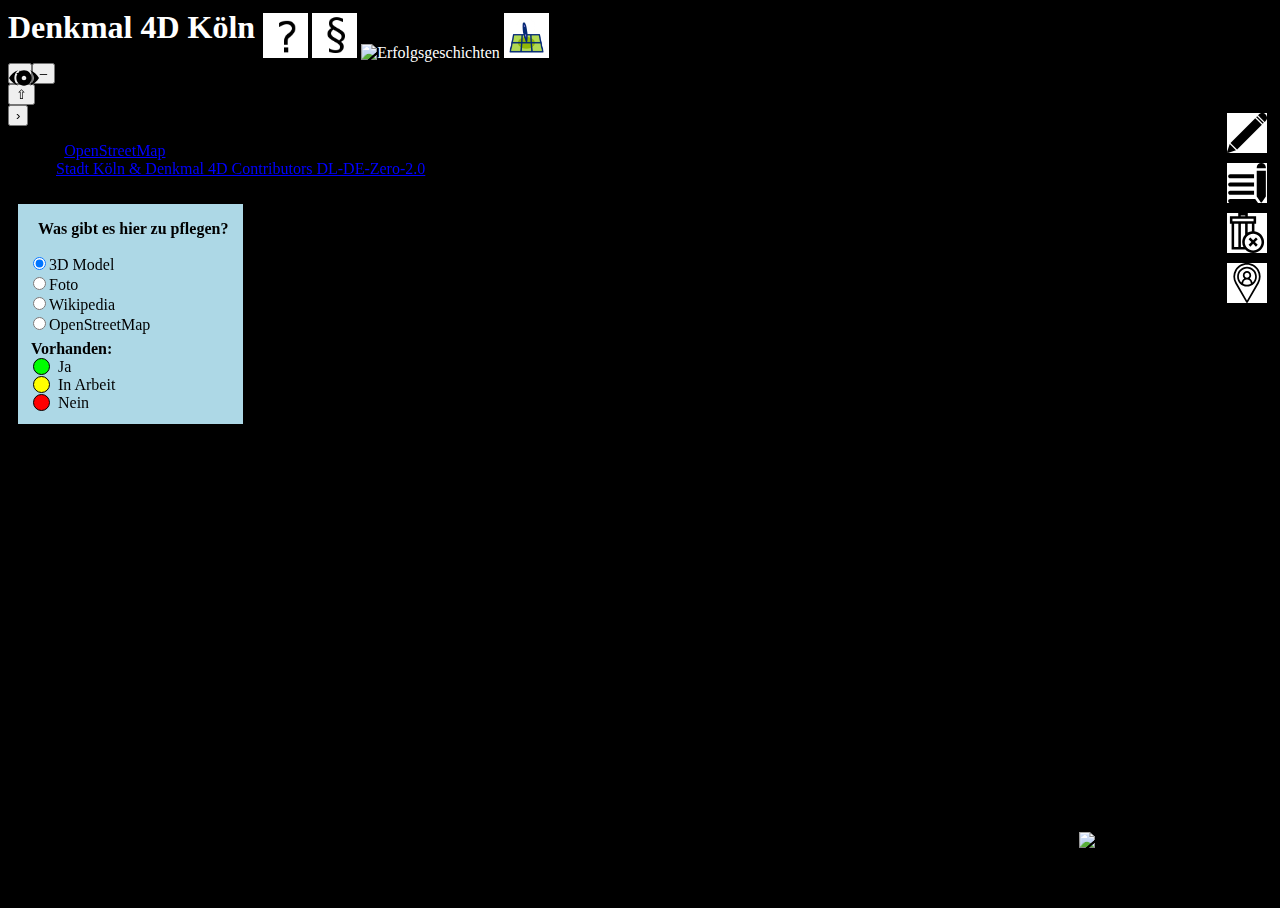
==== commit ea92c8cf: "3dcologne map added" ====
--- a/index.html
+++ b/index.html
@@ -448,7 +448,7 @@
     ]
 }
 </script>
-  <script type="module" crossorigin src="assets/index-Cn4pc5Hb.js"></script>
+  <script type="module" crossorigin src="assets/index-DBYmjQbJ.js"></script>
   <link rel="stylesheet" crossorigin href="assets/index-8qqDi7_8.css">
 </head>
 
@@ -463,6 +463,8 @@
       width="45">
     <img class="languageIcon" id="storyIcon" src="assets/story-DlHi-A9Y.png" title="Erfolgsgeschichten" alt="Erfolgsgeschichten"
       height="45" width="45">
+    <a href="https://ertanoz.github.io/Cesium3DHeritageMap/Apps/HelloWorld.html"><img class="languageIcon" id="storyIcon" src="assets/3dheritagemapicon.gif" title="Erfolgsgeschichten" alt="Erfolgsgeschichten"
+      height="45" width="45"></a>
   </div>
 
   <div id="map" class="map"></div>
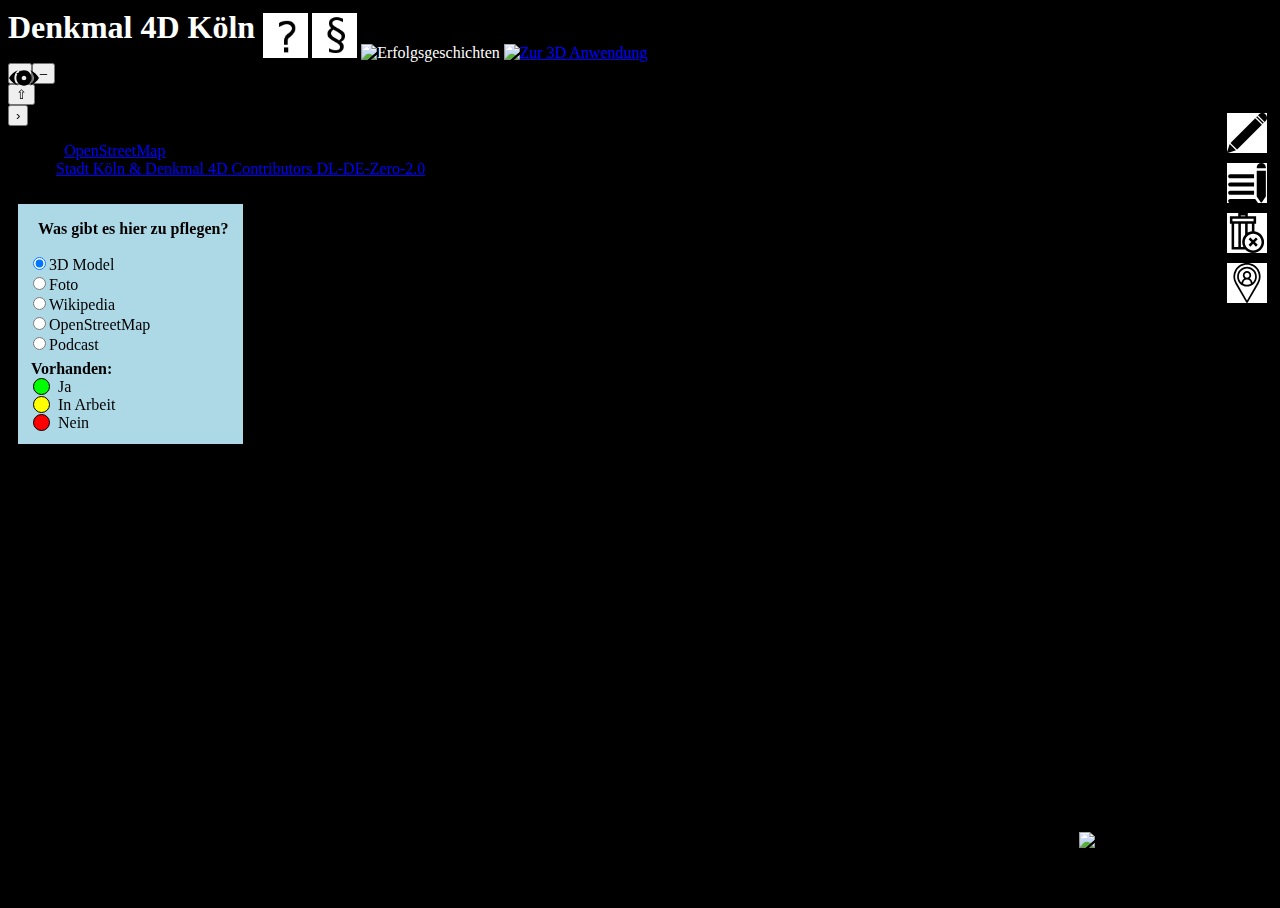
==== commit ff1f3413: "add podcast to switcher" ====
--- a/index.html
+++ b/index.html
@@ -134,11 +134,11 @@
     }
 
     .LayerSwitchDiv {
-      background: url("assets/dop-DUYcEANn.png");
+      background: url("/assets/dop-DUYcEANn.png");
     }
 
     .LayerSwitchDivK {
-      background: url("assets/karte-CX4px2aL.png");
+      background: url("/assets/karte-CX4px2aL.png");
       border: solid 1px white;
     }
 
@@ -448,8 +448,8 @@
     ]
 }
 </script>
-  <script type="module" crossorigin src="assets/index-DBYmjQbJ.js"></script>
-  <link rel="stylesheet" crossorigin href="assets/index-8qqDi7_8.css">
+  <script type="module" crossorigin src="/assets/index-iSzUt6tk.js"></script>
+  <link rel="stylesheet" crossorigin href="/assets/index-8qqDi7_8.css">
 </head>
 
 
@@ -461,10 +461,11 @@
       alt="Über, Hilfe und Daten" height="45" width="45">
     <img class="languageIcon" id="legalIcon" src="[data-uri]" title="Rechtliches" alt="Rechtliches" height="45"
       width="45">
-    <img class="languageIcon" id="storyIcon" src="assets/story-DlHi-A9Y.png" title="Erfolgsgeschichten" alt="Erfolgsgeschichten"
+    <img class="languageIcon" id="storyIcon" src="/assets/story-DlHi-A9Y.png" title="Erfolgsgeschichten" alt="Erfolgsgeschichten"
       height="45" width="45">
-    <a href="https://ertanoz.github.io/Cesium3DHeritageMap/Apps/HelloWorld.html"><img class="languageIcon" id="storyIcon" src="assets/3dheritagemapicon.gif" title="Erfolgsgeschichten" alt="Erfolgsgeschichten"
-      height="45" width="45"></a>
+    <a target="_blank" href="https://ertanoz.github.io/Cesium3DHeritageMap/Apps/HelloWorld.html"><img
+        class="languageIcon" id="3dIcon" src="/assets/3dheritagemapicon-D25J_olT.gif" title="Zur 3D Anwendung"
+        alt="Zur 3D Anwendung" height="45" width="45"></a>
   </div>
 
   <div id="map" class="map"></div>
@@ -513,12 +514,12 @@
       <h4>Auswahl der zu pflegenden Kategorien</h4>
       <p>In der linken oberen Ecke der Kartenanwendung können die Kategorien ausgewählt werden, die es hier zu pflegen
         gibt.</p>
-      <img src="assets/nav-CnFizlh8.png" alt="Auswahl der zu pflegenden Kategorien">
+      <img src="/assets/nav-CnFizlh8.png" alt="Auswahl der zu pflegenden Kategorien">
       <p>Der Stand der Bearbeitung ist der Legende zu entnehmen.</p>
 
       <h4>Objektinformationen abfragen</h4>
       <p>Durch das Anklicken oder Antippen eines Denkmales öffnet sich die Detailinformationen:</p>
-      <img src="assets/featureinfo-BQM3ybo-.png" alt="FeatureInfo">
+      <img src="/assets/featureinfo-BQM3ybo-.png" alt="FeatureInfo">
       <p>Wenn noch kein 3D Model eingepflegt wurde, hast Du hier die Möglichkeit über den Button "Klar, da kümmere ich
         mich drum!" das Denkmal als "in Arbeit" zu markieren. Dann wissen andere, dass für dieses Denkmal zukünftig ein
         3D Modell erstellt wird. </p>
@@ -533,14 +534,14 @@
         Die Luftbilder besitzen eine Auflösung von 10 cm und sind recht aktuell (der Aufnahmezyklus wurde ab 2020 auf 2
         Jahre verkürzt).
       </p>
-      <img src="assets/layerswitcher-fTrBrw2t.png" alt="Karte/Luftbild umschalten">
+      <img src="/assets/layerswitcher-fTrBrw2t.png" alt="Karte/Luftbild umschalten">
       <h4>Denkmal anlegen</h4>
       <p>
         Mittels des Icons lassen sich neue Denkmäler anlegen:
       </p>
       <img src="[data-uri]" alt="Denkmal anlegen" height="45" width="45">
       <p>Es öffnet sich am linken oberen Rand der Karte ein Fenster.</p>
-      <img src="assets/create_denkmal_coord-B2p7-aCo.png" alt="Denkmal anlegen Koordinaten">
+      <img src="/assets/create_denkmal_coord-B2p7-aCo.png" alt="Denkmal anlegen Koordinaten">
       <p>Nachdem der Standort des neuen Denkmals durch einen Klick in die Karte definiert wurde, können über den Button
         "weiter" dessen Attribute eingegeben werden.<br />
       </p>
@@ -656,7 +657,7 @@
       <p>Falls das Objekt noch nicht verfügbar sein sollte, kannst Du über das Menü oben z.B. einen neuen Punkt für
         ein
         Denkmal anlegen:</p>
-      <img src="assets/osm_point-9yv9KjyM.png" alt="OSM Punk anlegen">
+      <img src="/assets/osm_point-9yv9KjyM.png" alt="OSM Punk anlegen">
       <p>Rechts kannst Du eine andere Hintergrundkarte auswählen. Die Luftbilder des Landes NRW sind recht aktuell
         (2-Jahres-Zyklus) und besitzen
         mit 10 cm eine hervorragende Auflösung. Dies hilft sehr, die richtige Lokalisierung für den Punkt zu finden.
@@ -666,9 +667,9 @@
         In diesem Fall auf "NRW Orthofoto" umschalten.</p>
       <p>Durch einen Klick in die Karte kann der Punkt dann gesetzt werden.</p>
       <p>Auf der linken Seite öffnet sich ein Kontextmenü, dort nach Denkmal suchen und auswählen:</p>
-      <img src="assets/osm_tag-BjgiwRZ6.png" alt="OSM Tag">
+      <img src="/assets/osm_tag-BjgiwRZ6.png" alt="OSM Tag">
       <p>Es können dann noch mehrere Merkmale vergeben werden:</p>
-      <img src="assets/osm_tagging-Cy8CvYCD.png" alt="OSM Merkmale">
+      <img src="/assets/osm_tagging-Cy8CvYCD.png" alt="OSM Merkmale">
       <p>Uns interessiert hier hauptsächlich der Link zum 3D Modell. Dafür wird zwar <i>building:model = URL</i>
         <a class="blackdiv" target="_blank" href="https://wiki.openstreetmap.org/wiki/3D_development/Tagging">hier</a>
         vorgeschlagen, doch wird dies kaum verwendet.
@@ -688,7 +689,7 @@
         Anderen, die sich regelmäßig treffen, um an nützlichen Anwendungen rund um offene Daten zu arbeiten. Unser
         Treffen findet alle zwei Wochen statt. Schaut einfach in unserer <a class="blackdiv" target="_blank"
           href="https://www.meetup.com/de-DE/codeforcologne/">Meetup Gruppe</a> vorbei!</p>
-      <a class="blackdiv" target="_blank" href="https://codefor.de/koeln/"><img src="assets/oklab_koelle-9LTdKmyK.png"
+      <a class="blackdiv" target="_blank" href="https://codefor.de/koeln/"><img src="/assets/oklab_koelle-9LTdKmyK.png"
           alt="CodeforCologne"></a>
       <h2 id="kontakt">Kontakt</h2>
       <p>Martin: contact (at) opendemdata.info</p>
@@ -991,6 +992,10 @@
         <input type="text" id="create_wikiUrl" name="create_wikiUrl" maxlength="400"><br />
       </p>
       <p>
+        <label for="create_podcastUrl">URL Podcast:</label>
+        <input type="text" id="create_podcastUrl" name="create_podcastUrl" maxlength="400"><br />
+      </p>
+      <p>
         <label for="create_osm">Die Daten wurden auch bereits in OpenStreetMap eingepflegt</label>
         <input type="checkbox" id="create_osm" name="create_osm"><br />
       </p>
@@ -1140,6 +1145,10 @@
         <label for="">URL Wikipedia:</label>
         <input type="text" id="edit_wikiUrl" name="edit_wikiUrl" maxlength="800"><br />
       </p>
+      <p>
+        <label for="">URL Podcast:</label>
+        <input type="text" id="edit_podcastUrl" name="edit_podcastUrl" maxlength="800"><br />
+      </p>
 
       <p>
         <label for="edit_model_care">Um die Erstellung eines 3D Modells wird sich gerade gekümmert</label>
@@ -1272,7 +1281,7 @@
     </div>
     <div id="deleteFooter" class="modal_footer">Denkmal 4D Köln</div>
   </div>
-  <img class="loader" id="loader" src="assets/loader-BqnzDy8Q.gif" title="Loader (c) loading.io" alt="Loader (c) loading.io">
+  <img class="loader" id="loader" src="/assets/loader-BqnzDy8Q.gif" title="Loader (c) loading.io" alt="Loader (c) loading.io">
   <script>
     function zurAnleitung() {
       document.getElementById("help").style.display = "block";
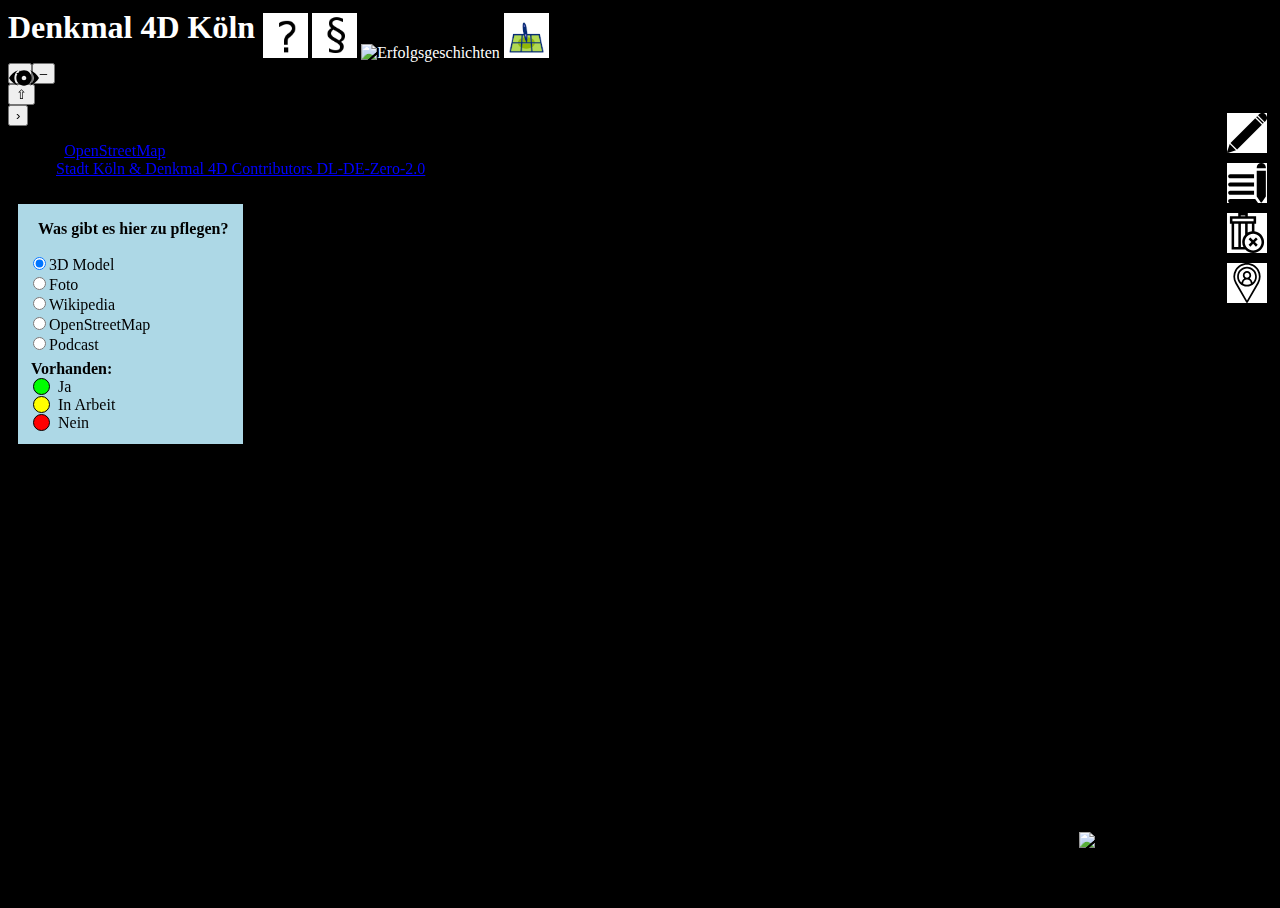
==== commit 09522d4f: "reduce size of 3d icon, adapt help and new storys" ====
--- a/index.html
+++ b/index.html
@@ -134,11 +134,11 @@
     }
 
     .LayerSwitchDiv {
-      background: url("/assets/dop-DUYcEANn.png");
+      background: url("assets/dop-DUYcEANn.png");
     }
 
     .LayerSwitchDivK {
-      background: url("/assets/karte-CX4px2aL.png");
+      background: url("assets/karte-CX4px2aL.png");
       border: solid 1px white;
     }
 
@@ -448,8 +448,8 @@
     ]
 }
 </script>
-  <script type="module" crossorigin src="/assets/index-iSzUt6tk.js"></script>
-  <link rel="stylesheet" crossorigin href="/assets/index-8qqDi7_8.css">
+  <script type="module" crossorigin src="assets/index-iSzUt6tk.js"></script>
+  <link rel="stylesheet" crossorigin href="assets/index-8qqDi7_8.css">
 </head>
 
 
@@ -461,10 +461,10 @@
       alt="Über, Hilfe und Daten" height="45" width="45">
     <img class="languageIcon" id="legalIcon" src="[data-uri]" title="Rechtliches" alt="Rechtliches" height="45"
       width="45">
-    <img class="languageIcon" id="storyIcon" src="/assets/story-DlHi-A9Y.png" title="Erfolgsgeschichten" alt="Erfolgsgeschichten"
+    <img class="languageIcon" id="storyIcon" src="assets/story-DlHi-A9Y.png" title="Erfolgsgeschichten" alt="Erfolgsgeschichten"
       height="45" width="45">
     <a target="_blank" href="https://ertanoz.github.io/Cesium3DHeritageMap/Apps/HelloWorld.html"><img
-        class="languageIcon" id="3dIcon" src="/assets/3dheritagemapicon-D25J_olT.gif" title="Zur 3D Anwendung"
+        class="languageIcon" id="3dIcon" src="assets/3dheritagemapicon-Di8rGs_J.gif" title="Zur 3D Anwendung"
         alt="Zur 3D Anwendung" height="45" width="45"></a>
   </div>
 
@@ -492,7 +492,9 @@
       <h4>Mit dieser Web-Anwendung könnt Ihr Metadaten über die Denkmäler der Stadt Köln pflegen.
         Der besondere Fokus liegt auf der Verlinkung von existierenden 3D-Modellen und der Erfassung geplanter Modelle.
         Ziel ist eine möglichst vollständige Erfassung aller Denkmäler als 3D-Modelle. Diese sollen dann zukünftig in
-        der Web-3D Anwendung erkundet werden können.
+        der <a class="blackdiv" target="_blank"
+          href="https://ertanoz.github.io/Cesium3DHeritageMap/Apps/HelloWorld.html"> Web-3D Anwendung</a> erkundet
+        werden können.
       </h4>
       <p>Die zugrunde liegende <a class="blackdiv" target="_blank"
           href="https://www.offenedaten-koeln.de/dataset/denkmalliste-stadt-koeln"> Denkmalliste der Stadt Köln </a> ist
@@ -514,12 +516,12 @@
       <h4>Auswahl der zu pflegenden Kategorien</h4>
       <p>In der linken oberen Ecke der Kartenanwendung können die Kategorien ausgewählt werden, die es hier zu pflegen
         gibt.</p>
-      <img src="/assets/nav-CnFizlh8.png" alt="Auswahl der zu pflegenden Kategorien">
+      <img src="assets/nav-Dt1sEKUm.png" alt="Auswahl der zu pflegenden Kategorien">
       <p>Der Stand der Bearbeitung ist der Legende zu entnehmen.</p>
 
       <h4>Objektinformationen abfragen</h4>
       <p>Durch das Anklicken oder Antippen eines Denkmales öffnet sich die Detailinformationen:</p>
-      <img src="/assets/featureinfo-BQM3ybo-.png" alt="FeatureInfo">
+      <img src="assets/featureinfo-BQM3ybo-.png" alt="FeatureInfo">
       <p>Wenn noch kein 3D Model eingepflegt wurde, hast Du hier die Möglichkeit über den Button "Klar, da kümmere ich
         mich drum!" das Denkmal als "in Arbeit" zu markieren. Dann wissen andere, dass für dieses Denkmal zukünftig ein
         3D Modell erstellt wird. </p>
@@ -534,14 +536,14 @@
         Die Luftbilder besitzen eine Auflösung von 10 cm und sind recht aktuell (der Aufnahmezyklus wurde ab 2020 auf 2
         Jahre verkürzt).
       </p>
-      <img src="/assets/layerswitcher-fTrBrw2t.png" alt="Karte/Luftbild umschalten">
+      <img src="assets/layerswitcher-fTrBrw2t.png" alt="Karte/Luftbild umschalten">
       <h4>Denkmal anlegen</h4>
       <p>
         Mittels des Icons lassen sich neue Denkmäler anlegen:
       </p>
       <img src="[data-uri]" alt="Denkmal anlegen" height="45" width="45">
       <p>Es öffnet sich am linken oberen Rand der Karte ein Fenster.</p>
-      <img src="/assets/create_denkmal_coord-B2p7-aCo.png" alt="Denkmal anlegen Koordinaten">
+      <img src="assets/create_denkmal_coord-B2p7-aCo.png" alt="Denkmal anlegen Koordinaten">
       <p>Nachdem der Standort des neuen Denkmals durch einen Klick in die Karte definiert wurde, können über den Button
         "weiter" dessen Attribute eingegeben werden.<br />
       </p>
@@ -657,7 +659,7 @@
       <p>Falls das Objekt noch nicht verfügbar sein sollte, kannst Du über das Menü oben z.B. einen neuen Punkt für
         ein
         Denkmal anlegen:</p>
-      <img src="/assets/osm_point-9yv9KjyM.png" alt="OSM Punk anlegen">
+      <img src="assets/osm_point-9yv9KjyM.png" alt="OSM Punk anlegen">
       <p>Rechts kannst Du eine andere Hintergrundkarte auswählen. Die Luftbilder des Landes NRW sind recht aktuell
         (2-Jahres-Zyklus) und besitzen
         mit 10 cm eine hervorragende Auflösung. Dies hilft sehr, die richtige Lokalisierung für den Punkt zu finden.
@@ -667,9 +669,9 @@
         In diesem Fall auf "NRW Orthofoto" umschalten.</p>
       <p>Durch einen Klick in die Karte kann der Punkt dann gesetzt werden.</p>
       <p>Auf der linken Seite öffnet sich ein Kontextmenü, dort nach Denkmal suchen und auswählen:</p>
-      <img src="/assets/osm_tag-BjgiwRZ6.png" alt="OSM Tag">
+      <img src="assets/osm_tag-BjgiwRZ6.png" alt="OSM Tag">
       <p>Es können dann noch mehrere Merkmale vergeben werden:</p>
-      <img src="/assets/osm_tagging-Cy8CvYCD.png" alt="OSM Merkmale">
+      <img src="assets/osm_tagging-Cy8CvYCD.png" alt="OSM Merkmale">
       <p>Uns interessiert hier hauptsächlich der Link zum 3D Modell. Dafür wird zwar <i>building:model = URL</i>
         <a class="blackdiv" target="_blank" href="https://wiki.openstreetmap.org/wiki/3D_development/Tagging">hier</a>
         vorgeschlagen, doch wird dies kaum verwendet.
@@ -689,7 +691,7 @@
         Anderen, die sich regelmäßig treffen, um an nützlichen Anwendungen rund um offene Daten zu arbeiten. Unser
         Treffen findet alle zwei Wochen statt. Schaut einfach in unserer <a class="blackdiv" target="_blank"
           href="https://www.meetup.com/de-DE/codeforcologne/">Meetup Gruppe</a> vorbei!</p>
-      <a class="blackdiv" target="_blank" href="https://codefor.de/koeln/"><img src="/assets/oklab_koelle-9LTdKmyK.png"
+      <a class="blackdiv" target="_blank" href="https://codefor.de/koeln/"><img src="assets/oklab_koelle-9LTdKmyK.png"
           alt="CodeforCologne"></a>
       <h2 id="kontakt">Kontakt</h2>
       <p>Martin: contact (at) opendemdata.info</p>
@@ -866,12 +868,58 @@
       <h2 id="story_headline">"Erfolgs"geschichten</h2>
       <p> Kleine Geschichten, rund um das Projekt.</p>
       <!-- <a class="blackdiv" href="#erstes3dmodell_anker">Mein erstes 3D Modell</a><br /> -->
+      <a class="blackdiv" href="#bronze_anker">Bronzedenkmäler verschwinden spurlos</a><br />
+      <a class="blackdiv" href="#denkmalpest_anker">Die Denkmalpest</a><br />
       <a class="blackdiv" href="#3dganzeinfach_anker">3D Modelle - inzwischen ganz einfach</a><br />
       <a class="blackdiv" href="#maerchen_anker">Warum heißt der Märchenbrunnen in Köln Mülheim eigentlich so?</a><br />
       <hr />
       <!--  <h3 id="erstes3dmodell_anker">Mein erstes 3D Modell</h3>
       <hr />
     -->
+      <h3 id="bronze_anker">Bronzedenkmäler verschwinden spurlos</h3>
+      <p>Leider sind in den letzten Jahren etliche Bronzestatuen geklaut worden. Der Grund ist wohl der hohe
+        Metallpreis von ca. 12 € pro Kilogramm (Stand 1.7.2024). Bei den schweren Statuen kommt da entsprechend Geld
+        zusammen. Diebe haben z.B. in Solingen eine etwa 500 Kilogramm schwere Bronze-Skulptur des Bildhauers Heribert
+        Calleen gestohlen.
+        Traurig, mit den Denkmälern wird ein Stück der Geschichte unserer Stadt
+        eingeschmolzen. Anbei eine unvollständige Auflistung:
+      </p>
+      <ul>
+        <li>Vier lebensgroße Bronzefiguren des "Märchenbrunnens" im Stadtgarten Mülheim <a class="blackdiv"
+            target="_blank"
+            href="https://www.stadt-koeln.de/politik-und-verwaltung/presse/mitteilungen/26251/index.html">Stadt Köln
+            Mitteilungen</a> </li>
+        <li>Muschelschalen des "Schifffahrtsbrunnen" in Mülheim <a class="blackdiv" target="_blank"
+            href="https://rheinischer-verein.de/schifffahrtsbrunnen-in-koeln-muelheim-juli-2022/">Rheinischer-Verein.de
+            Mitteilungen</a> </li>
+        <li> Zierelemente aus Bronze am "Siemensbeckens" im Rheinpark <a class="blackdiv" target="_blank"
+            href="https://www.ksta.de/koeln/koelner-innenstadt/deutz/koeln-unbekannte-zerstoeren-wasseranlage-im-rheinpark-744101">KSTA
+            Mitteilungen</a> </li>
+        <li> Kunstwerk der "Trauernden Eltern" in der NS-Gedenkstätte im Gremberger Wäldchen <a class="blackdiv"
+            target="_blank"
+            href="https://www.rheinische-anzeigenblaetter.de/kalk/c-nachrichten/gedenken-an-die-graeuel_a239060">rheinische-anzeigenblaetter.de</a>
+        </li>
+        <li> Statue "Schreitender" im Rheinpark <a class="blackdiv" target="_blank"
+            href="https://www.rheinpark-köln.de/der-rheinpark/skulpturen/schreitender/">rheinpark-köln.de
+            Köln</a>
+        </li>
+        <li> Statue "Die Störche" im Rheinpark <a class="blackdiv" target="_blank"
+            href="https://www.rheinpark-köln.de/der-rheinpark/skulpturen/die-st%C3%B6rche/">rheinpark-köln.de
+            Köln</a>
+        </li>
+      </ul>
+      <p>Virtuelle 3D Modelle können hier helfen, dass kulturelle Erbe zu erhalten.</p>
+      <h3 id="denkmalpest_anker">Die Denkmalpest</h3>
+      <p>Damals wie <a class="blackdiv" target="_blank"
+          href="https://www.tagesspiegel.de/kultur/wo-uberall-kolonialismus-denkmaler-gesturzt-werden-4174966.html">heute
+        </a>waren Denkmäler Stein des Anstoßes. Ab Mitte des 19. Jahrhundert entstanden so viele neue Denkmäler, dass
+        Zeitgenossen von einer "Denkmalmanie", "Denkmalseuche" oder "Denkmalpest" sprachen. Das aufstrebende Bürgertum
+        wetteiferte mit den alten Feudalherren um die Vorherrschaft, auch auf den Sockeln. Entsprechend sind viele
+        Denkmäler dieser Zeit Auftragsarbeiten, und über die Motivation der Künstler*innen ist wenig bekannt.
+      </p>
+      <p>Der Umgang mit Denkmälern bleibt eine Herausforderung für unsere Gesellschaft, das kulturelle Erbe ist halt
+        nicht immer leicht zu ertragen.</p>
+      <p></p>
       <h3 id="3dganzeinfach_anker">3D Modelle - inzwischen ganz einfach</h3>
       <p>War früher die Erstellung von 3D Modellen Expert*innen vorbehalten, lassen sich heute 3D Modelle mittels
         Smartphone Apps recht einfach erstellen.</p>
@@ -1281,7 +1329,7 @@
     </div>
     <div id="deleteFooter" class="modal_footer">Denkmal 4D Köln</div>
   </div>
-  <img class="loader" id="loader" src="/assets/loader-BqnzDy8Q.gif" title="Loader (c) loading.io" alt="Loader (c) loading.io">
+  <img class="loader" id="loader" src="assets/loader-BqnzDy8Q.gif" title="Loader (c) loading.io" alt="Loader (c) loading.io">
   <script>
     function zurAnleitung() {
       document.getElementById("help").style.display = "block";
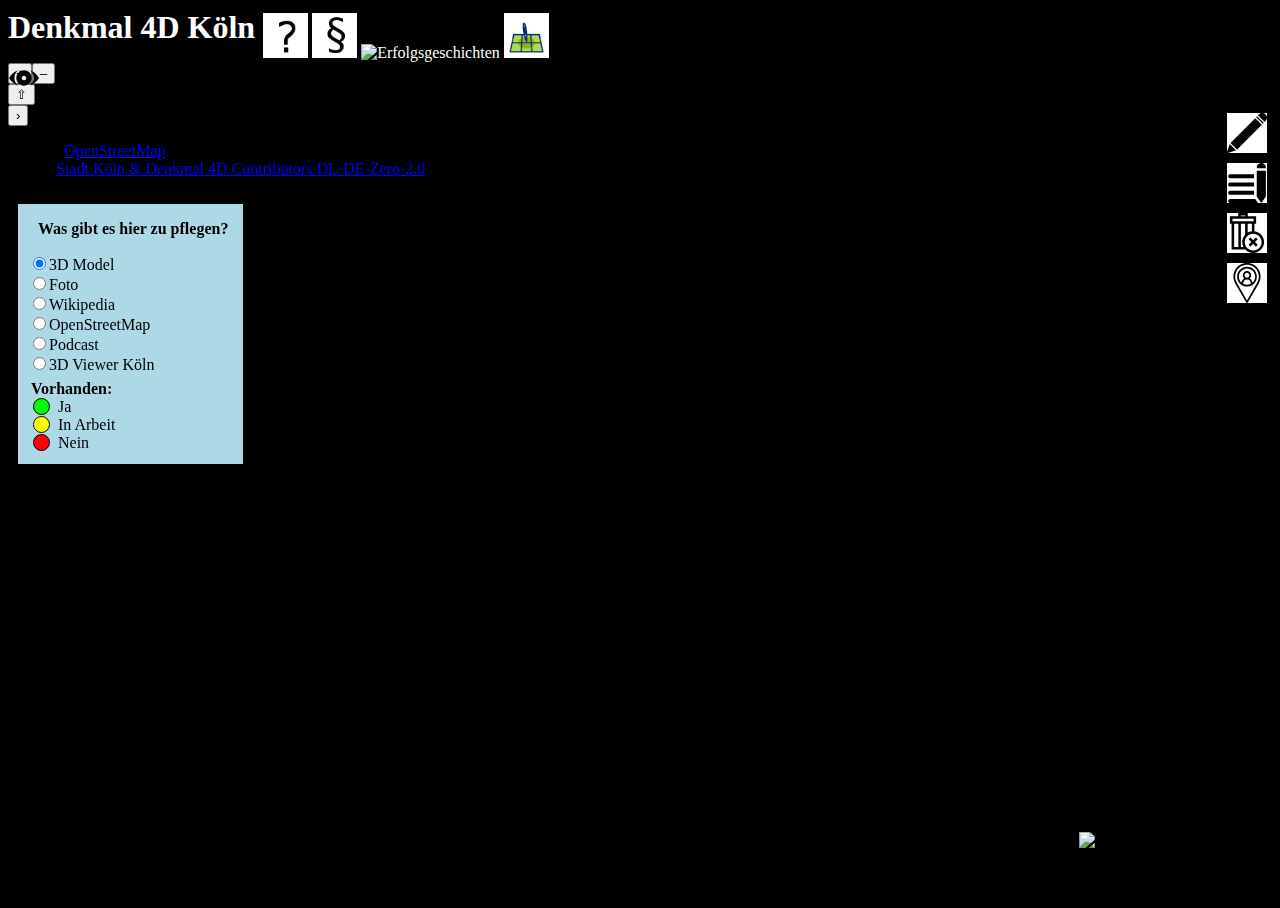
==== commit 75cf6be4: "added funtion to jump to Cesium 3D map" ====
--- a/index.html
+++ b/index.html
@@ -448,7 +448,7 @@
     ]
 }
 </script>
-  <script type="module" crossorigin src="assets/index-iSzUt6tk.js"></script>
+  <script type="module" crossorigin src="assets/index-D-hFAano.js"></script>
   <link rel="stylesheet" crossorigin href="assets/index-8qqDi7_8.css">
 </head>
 
@@ -463,7 +463,7 @@
       width="45">
     <img class="languageIcon" id="storyIcon" src="assets/story-DlHi-A9Y.png" title="Erfolgsgeschichten" alt="Erfolgsgeschichten"
       height="45" width="45">
-    <a target="_blank" href="https://ertanoz.github.io/Cesium3DHeritageMap/Apps/HelloWorld.html"><img
+    <a target="_blank" href="https://ertanoz.github.io/Cesium3DHeritageMap/Apps/3DHeritageMapApp.html"><img
         class="languageIcon" id="3dIcon" src="assets/3dheritagemapicon-Di8rGs_J.gif" title="Zur 3D Anwendung"
         alt="Zur 3D Anwendung" height="45" width="45"></a>
   </div>
@@ -1302,6 +1302,10 @@
       </p>
     -->
 
+        <p>
+          <label for="edit_viewer3d">Die Daten wurden in den 3D Viewer eingepflegt</label>
+          <input type="checkbox" id="edit_viewer3d" name="edit_viewer3d"><br />
+        </p>
 
       </details>
     </div>
